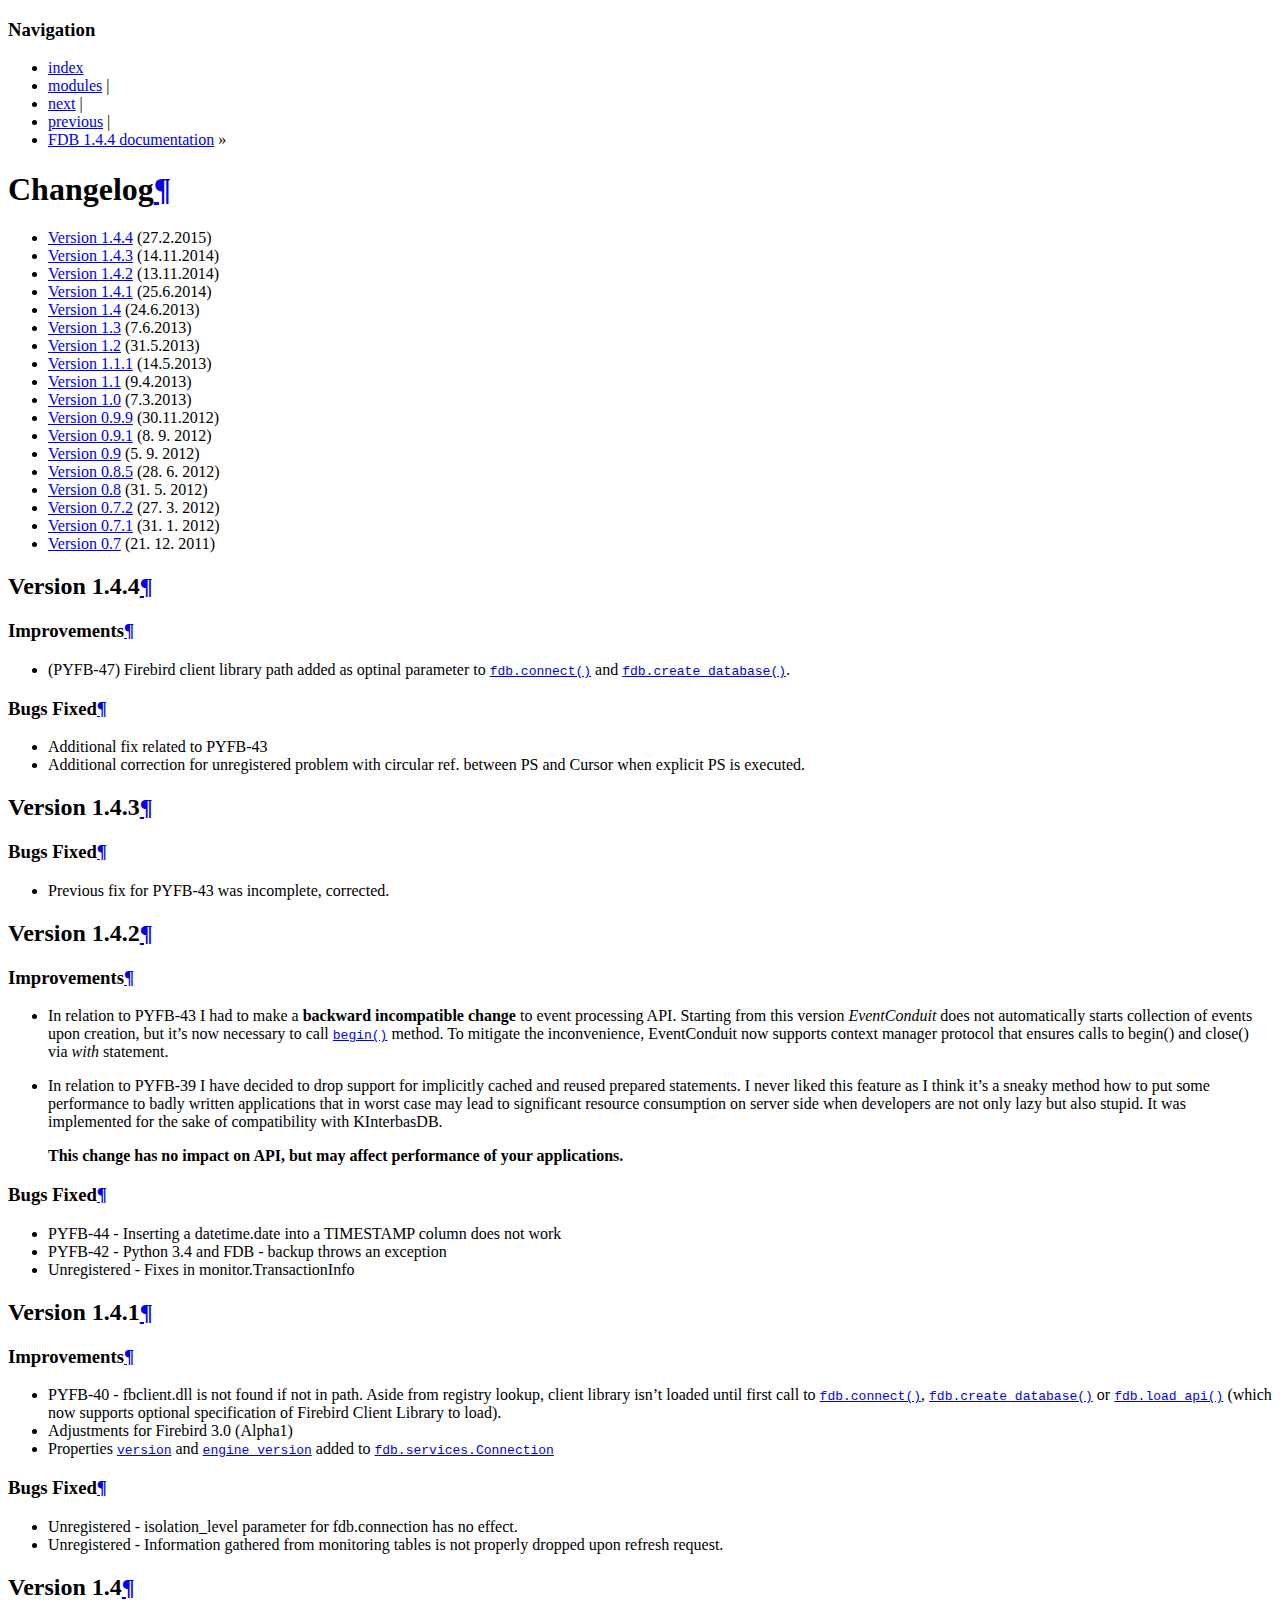
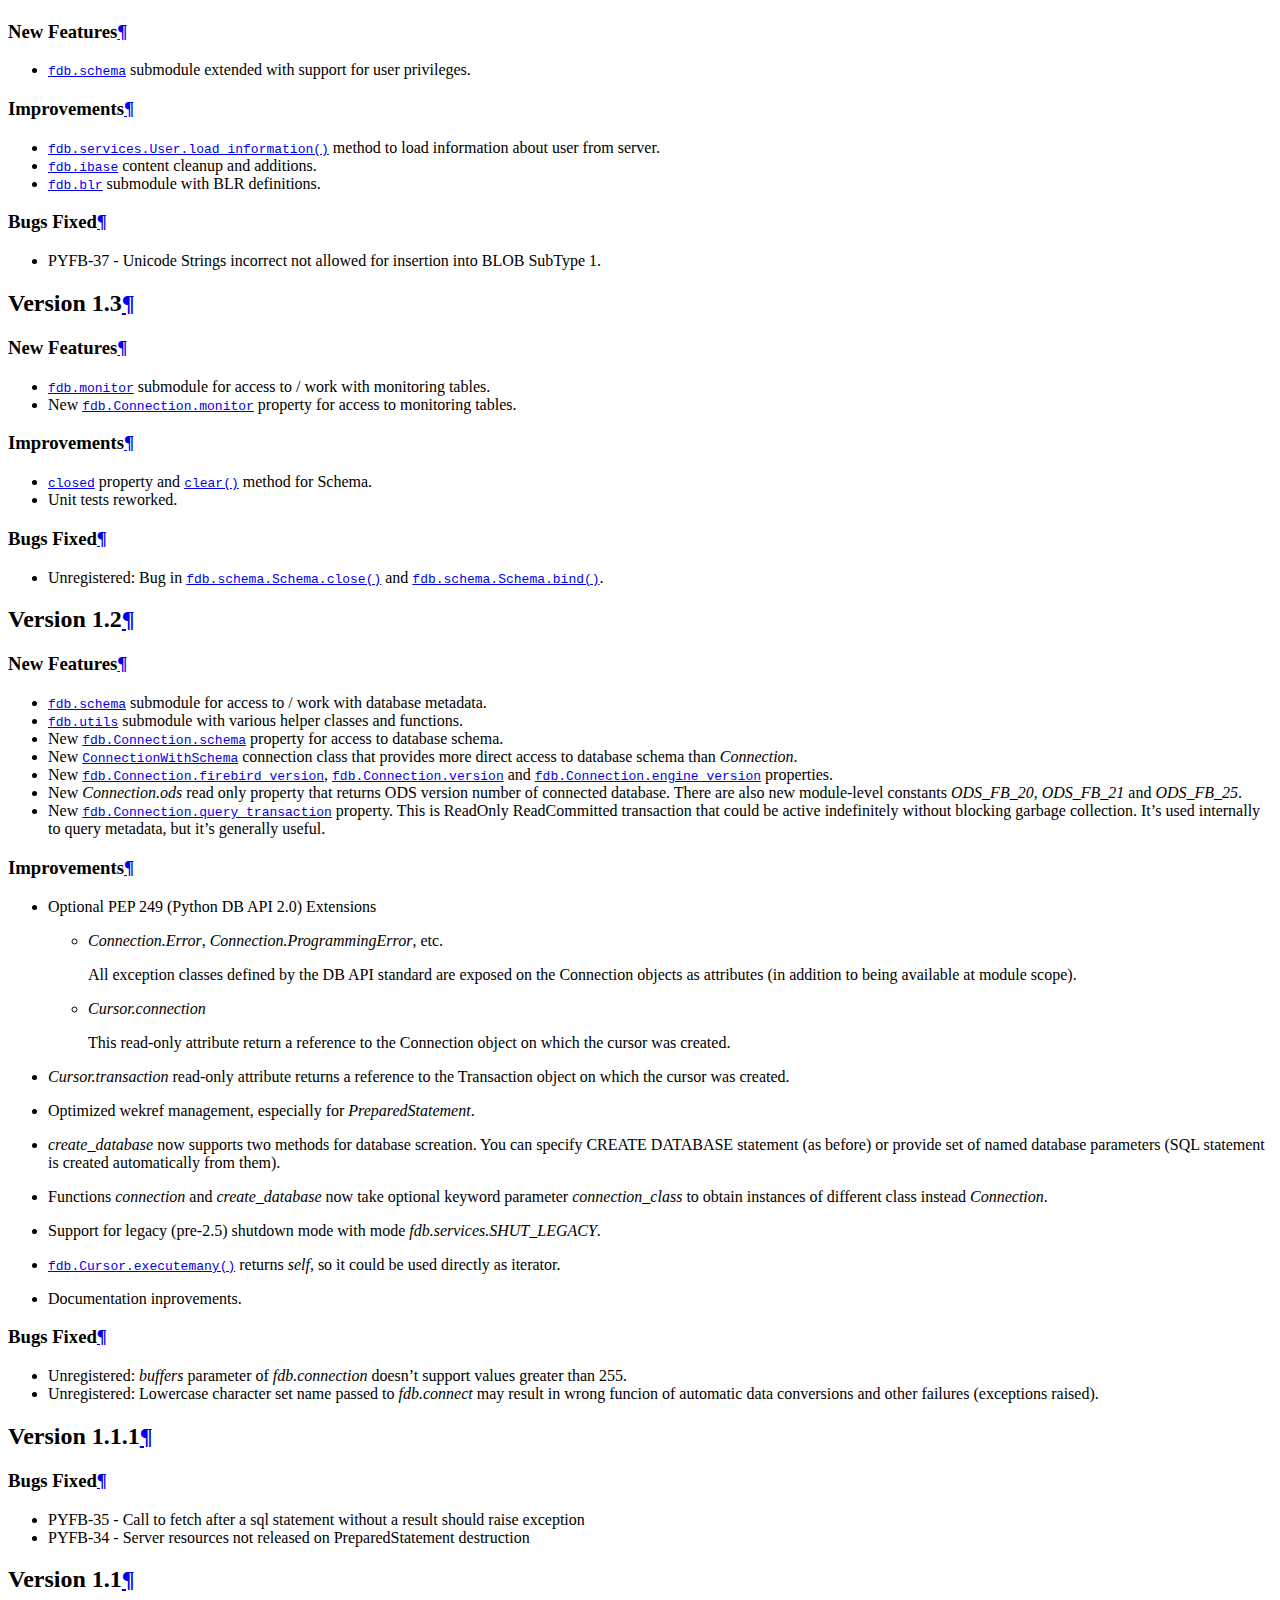
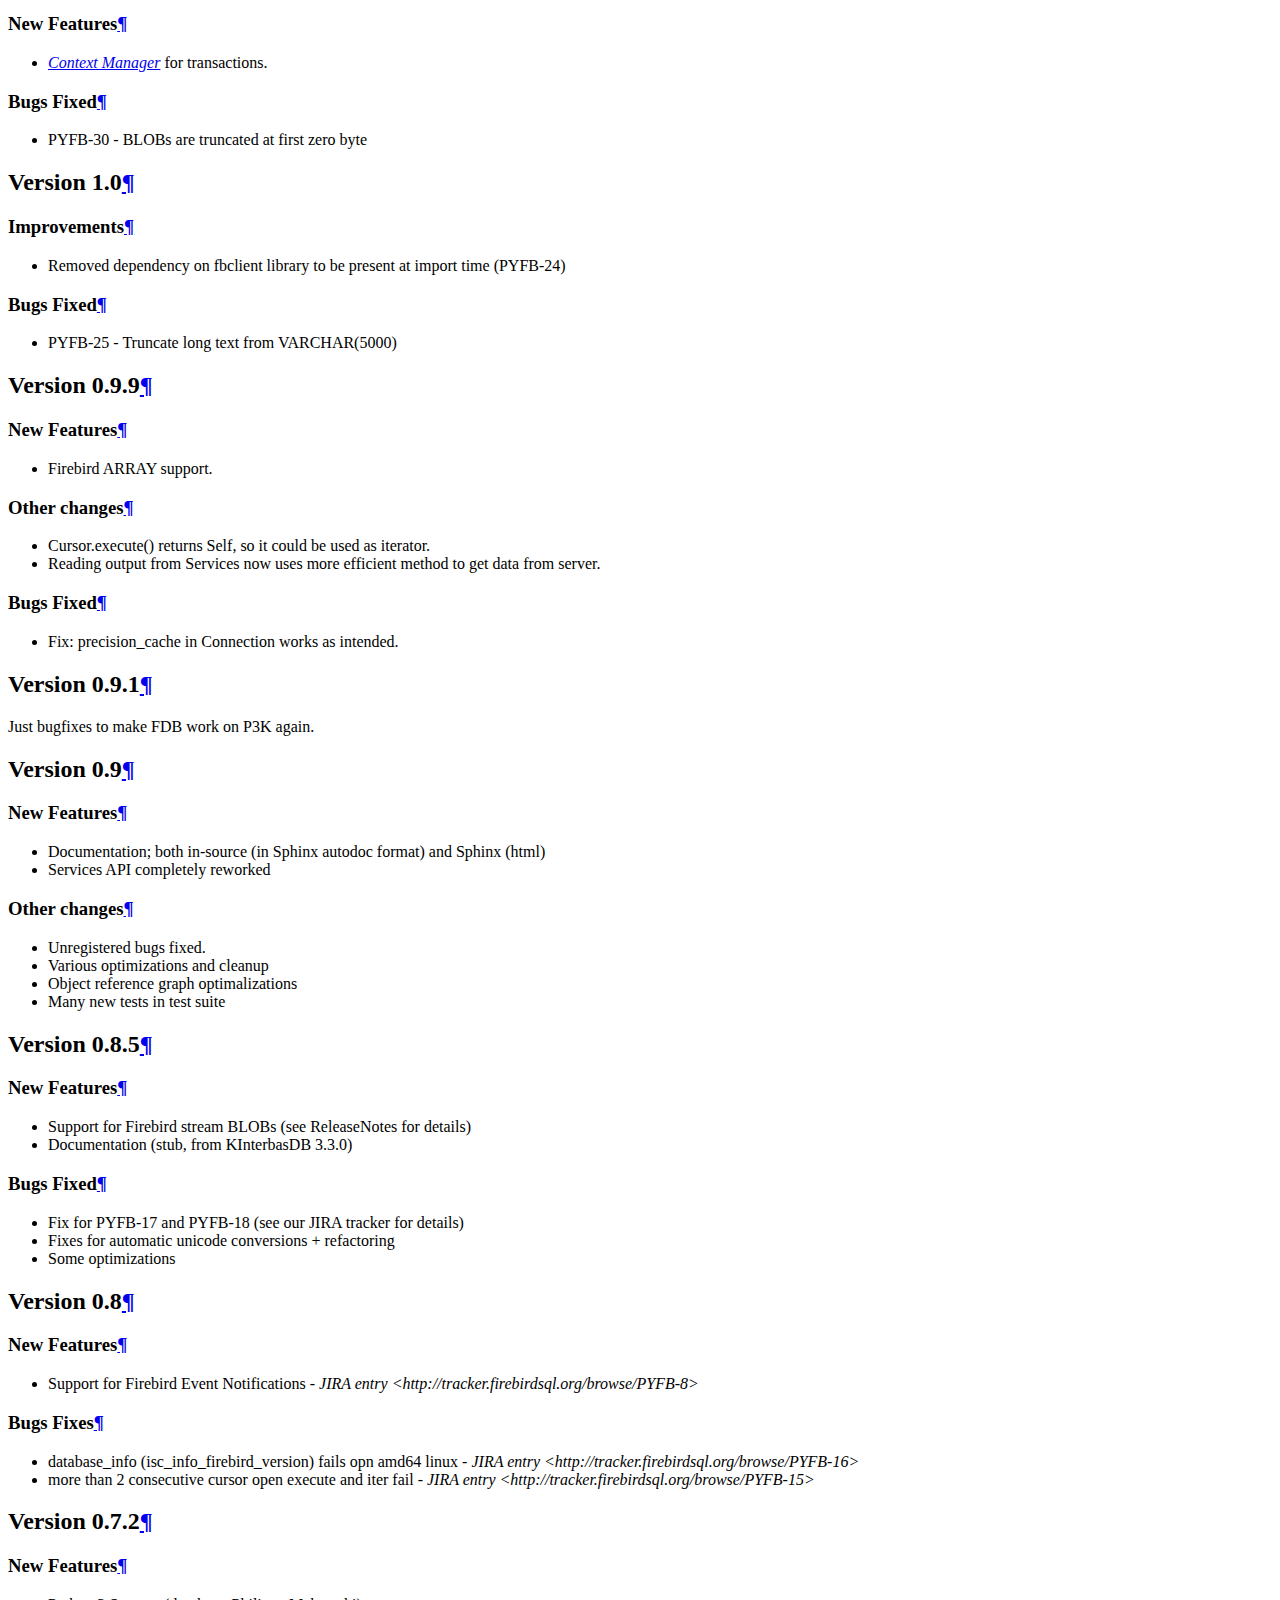
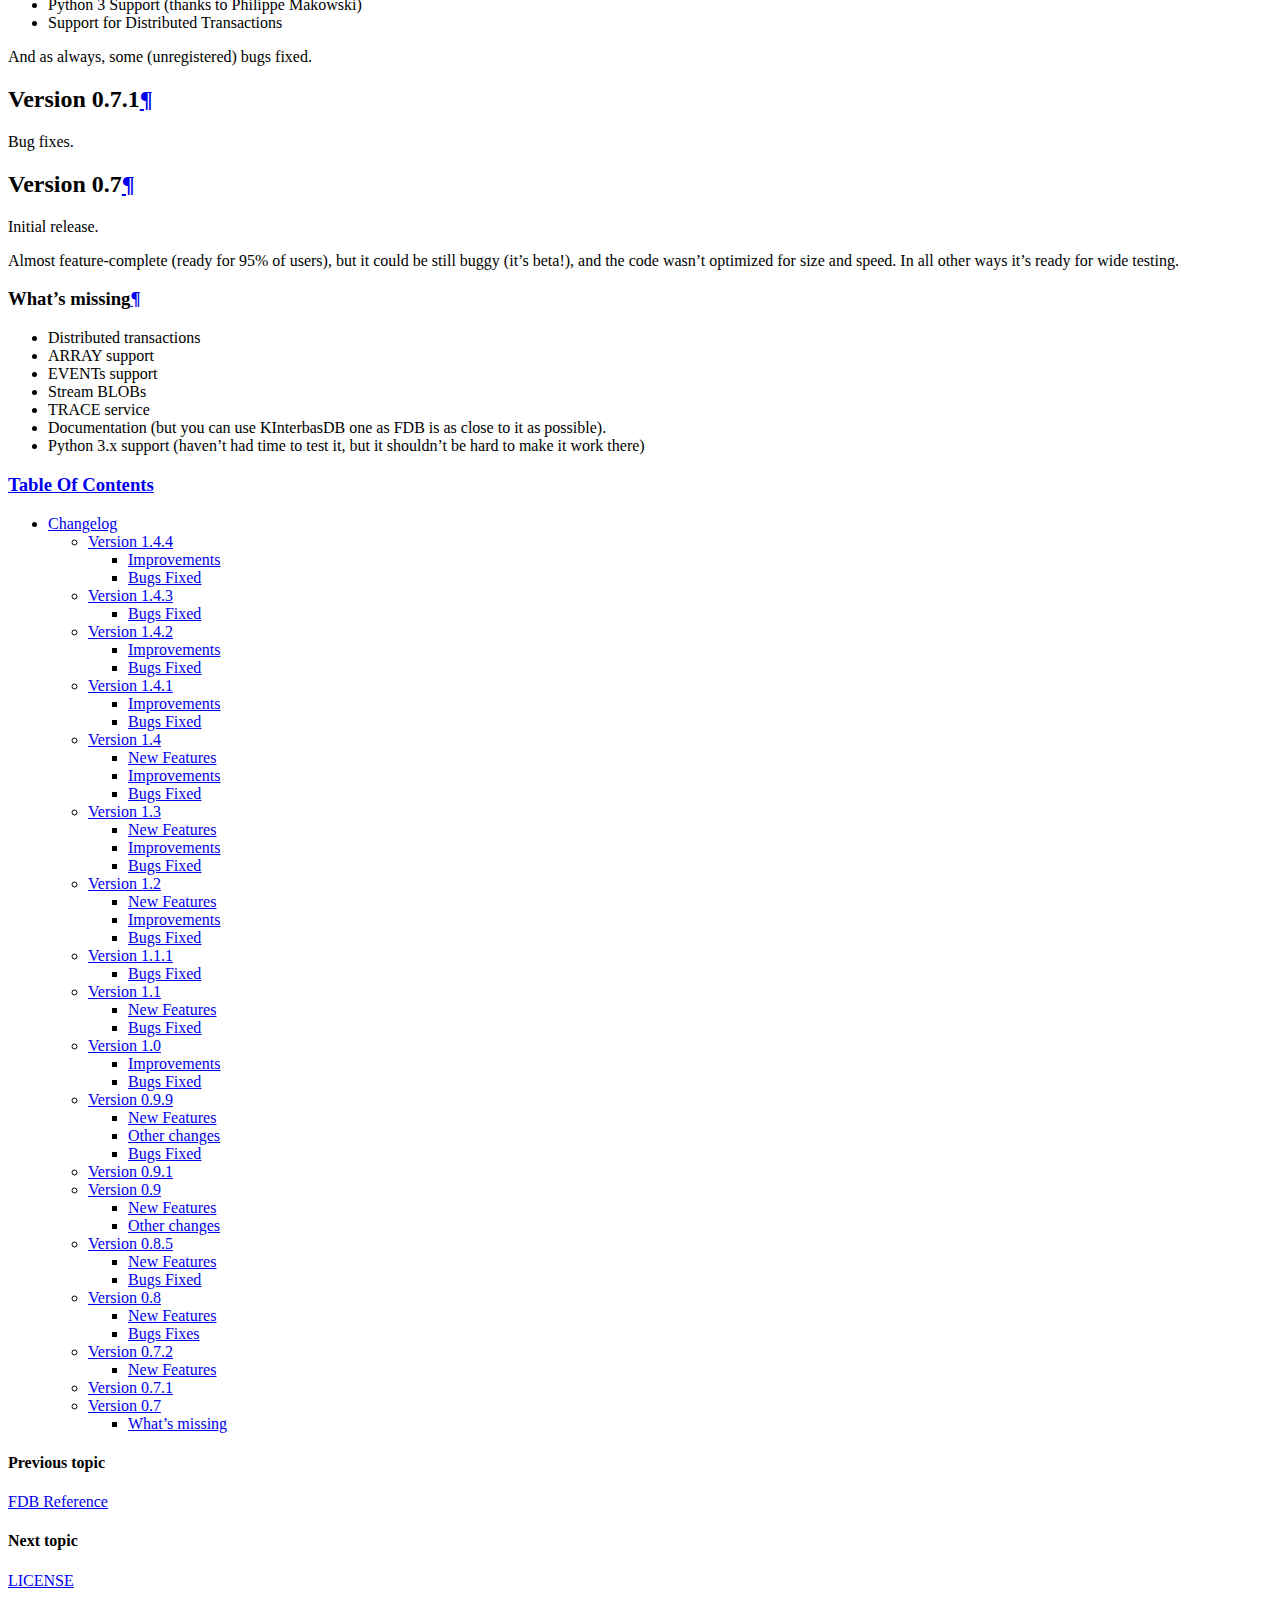
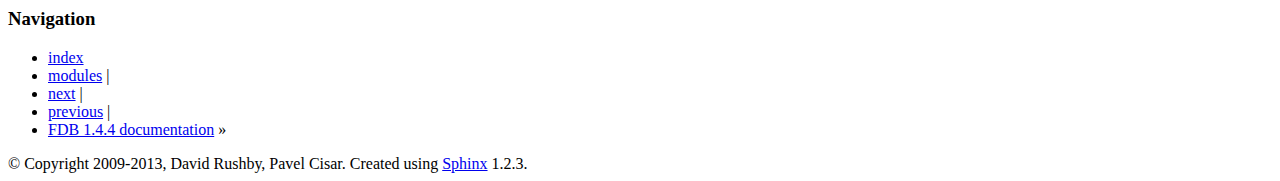
==== docs/changelog.html @ afbbe121 "- Documentation for 1.4.4" ====
<!DOCTYPE html PUBLIC "-//W3C//DTD XHTML 1.0 Transitional//EN"
  "http://www.w3.org/TR/xhtml1/DTD/xhtml1-transitional.dtd">


<html xmlns="http://www.w3.org/1999/xhtml">
  <head>
    <meta http-equiv="Content-Type" content="text/html; charset=utf-8" />
    
    <title>Changelog &mdash; FDB 1.4.4 documentation</title>
    
    <link rel="stylesheet" href="_static/fdbtheme.css" type="text/css" />
    <link rel="stylesheet" href="_static/pygments.css" type="text/css" />
    
    <script type="text/javascript">
      var DOCUMENTATION_OPTIONS = {
        URL_ROOT:    './',
        VERSION:     '1.4.4',
        COLLAPSE_INDEX: false,
        FILE_SUFFIX: '.html',
        HAS_SOURCE:  true
      };
    </script>
    <script type="text/javascript" src="_static/jquery.js"></script>
    <script type="text/javascript" src="_static/underscore.js"></script>
    <script type="text/javascript" src="_static/doctools.js"></script>
    <link rel="top" title="FDB 1.4.4 documentation" href="index.html" />
    <link rel="next" title="LICENSE" href="license.html" />
    <link rel="prev" title="FDB Reference" href="reference.html" />
<link rel="stylesheet" href="http://fonts.googleapis.com/css?family=Neuton&amp;subset=latin" type="text/css" media="screen" charset="utf-8" />
<link rel="stylesheet" href="http://fonts.googleapis.com/css?family=Nobile:regular,italic,bold,bolditalic&amp;subset=latin" type="text/css" media="screen" charset="utf-8" />
<!--[if lte IE 6]>
<link rel="stylesheet" href="_static/ie6.css" type="text/css" media="screen" charset="utf-8" />
<![endif]-->

  </head>
  <body>

    <div class="related">
      <h3>Navigation</h3>
      <ul>
        <li class="right" style="margin-right: 10px">
          <a href="genindex.html" title="General Index"
             accesskey="I">index</a></li>
        <li class="right" >
          <a href="py-modindex.html" title="Python Module Index"
             >modules</a> |</li>
        <li class="right" >
          <a href="license.html" title="LICENSE"
             accesskey="N">next</a> |</li>
        <li class="right" >
          <a href="reference.html" title="FDB Reference"
             accesskey="P">previous</a> |</li>
        <li><a href="index.html">FDB 1.4.4 documentation</a> &raquo;</li> 
      </ul>
    </div>  

    <div class="document">
      <div class="documentwrapper">
        <div class="bodywrapper">
          <div class="body">
            
  <div class="section" id="changelog">
<h1>Changelog<a class="headerlink" href="#changelog" title="Permalink to this headline">¶</a></h1>
<ul class="simple">
<li><a class="reference internal" href="#version-1-4-4">Version 1.4.4</a> (27.2.2015)</li>
<li><a class="reference internal" href="#version-1-4-3">Version 1.4.3</a> (14.11.2014)</li>
<li><a class="reference internal" href="#version-1-4-2">Version 1.4.2</a> (13.11.2014)</li>
<li><a class="reference internal" href="#version-1-4-1">Version 1.4.1</a> (25.6.2014)</li>
<li><a class="reference internal" href="#version-1-4">Version 1.4</a> (24.6.2013)</li>
<li><a class="reference internal" href="#version-1-3">Version 1.3</a> (7.6.2013)</li>
<li><a class="reference internal" href="#version-1-2">Version 1.2</a> (31.5.2013)</li>
<li><a class="reference internal" href="#version-1-1-1">Version 1.1.1</a> (14.5.2013)</li>
<li><a class="reference internal" href="#version-1-1">Version 1.1</a> (9.4.2013)</li>
<li><a class="reference internal" href="#version-1-0">Version 1.0</a> (7.3.2013)</li>
<li><a class="reference internal" href="#version-0-9-9">Version 0.9.9</a> (30.11.2012)</li>
<li><a class="reference internal" href="#version-0-9-1">Version 0.9.1</a> (8. 9. 2012)</li>
<li><a class="reference internal" href="#version-0-9">Version 0.9</a> (5. 9. 2012)</li>
<li><a class="reference internal" href="#version-0-8-5">Version 0.8.5</a> (28. 6. 2012)</li>
<li><a class="reference internal" href="#version-0-8">Version 0.8</a> (31. 5. 2012)</li>
<li><a class="reference internal" href="#version-0-7-2">Version 0.7.2</a> (27. 3. 2012)</li>
<li><a class="reference internal" href="#version-0-7-1">Version 0.7.1</a> (31. 1. 2012)</li>
<li><a class="reference internal" href="#version-0-7">Version 0.7</a> (21. 12. 2011)</li>
</ul>
<div class="section" id="version-1-4-4">
<h2>Version 1.4.4<a class="headerlink" href="#version-1-4-4" title="Permalink to this headline">¶</a></h2>
<div class="section" id="improvements">
<h3>Improvements<a class="headerlink" href="#improvements" title="Permalink to this headline">¶</a></h3>
<ul class="simple">
<li>(PYFB-47) Firebird client library path added as optinal parameter to <a class="reference internal" href="reference.html#fdb.connect" title="fdb.connect"><tt class="xref py py-func docutils literal"><span class="pre">fdb.connect()</span></tt></a> and <a class="reference internal" href="reference.html#fdb.create_database" title="fdb.create_database"><tt class="xref py py-func docutils literal"><span class="pre">fdb.create_database()</span></tt></a>.</li>
</ul>
</div>
<div class="section" id="bugs-fixed">
<h3>Bugs Fixed<a class="headerlink" href="#bugs-fixed" title="Permalink to this headline">¶</a></h3>
<ul class="simple">
<li>Additional fix related to PYFB-43</li>
<li>Additional correction for unregistered problem with circular ref. between PS and Cursor when explicit PS is executed.</li>
</ul>
</div>
</div>
<div class="section" id="version-1-4-3">
<h2>Version 1.4.3<a class="headerlink" href="#version-1-4-3" title="Permalink to this headline">¶</a></h2>
<div class="section" id="id1">
<h3>Bugs Fixed<a class="headerlink" href="#id1" title="Permalink to this headline">¶</a></h3>
<ul class="simple">
<li>Previous fix for PYFB-43 was incomplete, corrected.</li>
</ul>
</div>
</div>
<div class="section" id="version-1-4-2">
<h2>Version 1.4.2<a class="headerlink" href="#version-1-4-2" title="Permalink to this headline">¶</a></h2>
<div class="section" id="id2">
<h3>Improvements<a class="headerlink" href="#id2" title="Permalink to this headline">¶</a></h3>
<ul>
<li><p class="first">In relation to PYFB-43 I had to make a <strong>backward incompatible change</strong> to event processing API. Starting from this version
<cite>EventConduit</cite> does not automatically starts collection of events upon creation, but it&#8217;s now necessary to call
<a class="reference internal" href="reference.html#fdb.EventConduit.begin" title="fdb.EventConduit.begin"><tt class="xref py py-meth docutils literal"><span class="pre">begin()</span></tt></a> method. To mitigate the inconvenience, EventConduit now supports context manager
protocol that ensures calls to begin() and close() via <cite>with</cite> statement.</p>
</li>
<li><p class="first">In relation to PYFB-39 I have decided to drop support for implicitly cached and reused prepared statements. I never
liked this feature as I think it&#8217;s a sneaky method how to put some performance to badly written applications that
in worst case may lead to significant resource consumption on server side when developers are not only lazy but also stupid.
It was implemented for the sake of compatibility with KInterbasDB.</p>
<p><strong>This change has no impact on API, but may affect performance of your applications.</strong></p>
</li>
</ul>
</div>
<div class="section" id="id3">
<h3>Bugs Fixed<a class="headerlink" href="#id3" title="Permalink to this headline">¶</a></h3>
<ul class="simple">
<li>PYFB-44 - Inserting a datetime.date into a TIMESTAMP column does not work</li>
<li>PYFB-42 - Python 3.4 and FDB - backup throws an exception</li>
<li>Unregistered - Fixes in monitor.TransactionInfo</li>
</ul>
</div>
</div>
<div class="section" id="version-1-4-1">
<h2>Version 1.4.1<a class="headerlink" href="#version-1-4-1" title="Permalink to this headline">¶</a></h2>
<div class="section" id="id4">
<h3>Improvements<a class="headerlink" href="#id4" title="Permalink to this headline">¶</a></h3>
<ul class="simple">
<li>PYFB-40 - fbclient.dll is not found if not in path.
Aside from registry lookup, client library isn&#8217;t loaded until first call to <a class="reference internal" href="reference.html#fdb.connect" title="fdb.connect"><tt class="xref py py-func docutils literal"><span class="pre">fdb.connect()</span></tt></a>, <a class="reference internal" href="reference.html#fdb.create_database" title="fdb.create_database"><tt class="xref py py-func docutils literal"><span class="pre">fdb.create_database()</span></tt></a>
or <a class="reference internal" href="reference.html#fdb.load_api" title="fdb.load_api"><tt class="xref py py-func docutils literal"><span class="pre">fdb.load_api()</span></tt></a> (which now supports optional specification of Firebird Client Library to load).</li>
<li>Adjustments for Firebird 3.0 (Alpha1)</li>
<li>Properties <a class="reference internal" href="reference.html#fdb.services.Connection.version" title="fdb.services.Connection.version"><tt class="xref py py-attr docutils literal"><span class="pre">version</span></tt></a> and <a class="reference internal" href="reference.html#fdb.services.Connection.engine_version" title="fdb.services.Connection.engine_version"><tt class="xref py py-attr docutils literal"><span class="pre">engine_version</span></tt></a> added to <a class="reference internal" href="reference.html#fdb.services.Connection" title="fdb.services.Connection"><tt class="xref py py-class docutils literal"><span class="pre">fdb.services.Connection</span></tt></a></li>
</ul>
</div>
<div class="section" id="id5">
<h3>Bugs Fixed<a class="headerlink" href="#id5" title="Permalink to this headline">¶</a></h3>
<ul class="simple">
<li>Unregistered - isolation_level parameter for fdb.connection has no effect.</li>
<li>Unregistered - Information gathered from monitoring tables is not properly dropped upon refresh request.</li>
</ul>
</div>
</div>
<div class="section" id="version-1-4">
<h2>Version 1.4<a class="headerlink" href="#version-1-4" title="Permalink to this headline">¶</a></h2>
<div class="section" id="new-features">
<h3>New Features<a class="headerlink" href="#new-features" title="Permalink to this headline">¶</a></h3>
<ul class="simple">
<li><a class="reference internal" href="reference.html#module-fdb.schema" title="fdb.schema: Submodule for work with database metadata (schema)"><tt class="xref py py-mod docutils literal"><span class="pre">fdb.schema</span></tt></a> submodule extended with support for user privileges.</li>
</ul>
</div>
<div class="section" id="id6">
<h3>Improvements<a class="headerlink" href="#id6" title="Permalink to this headline">¶</a></h3>
<ul class="simple">
<li><a class="reference internal" href="reference.html#fdb.services.User.load_information" title="fdb.services.User.load_information"><tt class="xref py py-meth docutils literal"><span class="pre">fdb.services.User.load_information()</span></tt></a> method to load information about user from server.</li>
<li><a class="reference internal" href="reference.html#module-fdb.ibase" title="fdb.ibase: Python ctypes interface to Firebird client library"><tt class="xref py py-mod docutils literal"><span class="pre">fdb.ibase</span></tt></a> content cleanup and additions.</li>
<li><a class="reference internal" href="reference.html#module-fdb.blr" title="fdb.blr: Python ctypes interface to Firebird client library (BLR)"><tt class="xref py py-mod docutils literal"><span class="pre">fdb.blr</span></tt></a> submodule with BLR definitions.</li>
</ul>
</div>
<div class="section" id="id7">
<h3>Bugs Fixed<a class="headerlink" href="#id7" title="Permalink to this headline">¶</a></h3>
<ul class="simple">
<li>PYFB-37 - Unicode Strings incorrect not allowed for insertion into BLOB SubType 1.</li>
</ul>
</div>
</div>
<div class="section" id="version-1-3">
<h2>Version 1.3<a class="headerlink" href="#version-1-3" title="Permalink to this headline">¶</a></h2>
<div class="section" id="id8">
<h3>New Features<a class="headerlink" href="#id8" title="Permalink to this headline">¶</a></h3>
<ul class="simple">
<li><a class="reference internal" href="reference.html#module-fdb.monitor" title="fdb.monitor: Submodule for work with database monitoring tables"><tt class="xref py py-mod docutils literal"><span class="pre">fdb.monitor</span></tt></a> submodule for access to / work with monitoring tables.</li>
<li>New <a class="reference internal" href="reference.html#fdb.Connection.monitor" title="fdb.Connection.monitor"><tt class="xref py py-attr docutils literal"><span class="pre">fdb.Connection.monitor</span></tt></a> property for access to monitoring tables.</li>
</ul>
</div>
<div class="section" id="id9">
<h3>Improvements<a class="headerlink" href="#id9" title="Permalink to this headline">¶</a></h3>
<ul class="simple">
<li><a class="reference internal" href="reference.html#fdb.schema.Schema.closed" title="fdb.schema.Schema.closed"><tt class="xref py py-attr docutils literal"><span class="pre">closed</span></tt></a> property and <a class="reference internal" href="reference.html#fdb.schema.Schema.clear" title="fdb.schema.Schema.clear"><tt class="xref py py-meth docutils literal"><span class="pre">clear()</span></tt></a> method for Schema.</li>
<li>Unit tests reworked.</li>
</ul>
</div>
<div class="section" id="id10">
<h3>Bugs Fixed<a class="headerlink" href="#id10" title="Permalink to this headline">¶</a></h3>
<ul class="simple">
<li>Unregistered: Bug in <a class="reference internal" href="reference.html#fdb.schema.Schema.close" title="fdb.schema.Schema.close"><tt class="xref py py-meth docutils literal"><span class="pre">fdb.schema.Schema.close()</span></tt></a> and <a class="reference internal" href="reference.html#fdb.schema.Schema.bind" title="fdb.schema.Schema.bind"><tt class="xref py py-meth docutils literal"><span class="pre">fdb.schema.Schema.bind()</span></tt></a>.</li>
</ul>
</div>
</div>
<div class="section" id="version-1-2">
<h2>Version 1.2<a class="headerlink" href="#version-1-2" title="Permalink to this headline">¶</a></h2>
<div class="section" id="id11">
<h3>New Features<a class="headerlink" href="#id11" title="Permalink to this headline">¶</a></h3>
<ul class="simple">
<li><a class="reference internal" href="reference.html#module-fdb.schema" title="fdb.schema: Submodule for work with database metadata (schema)"><tt class="xref py py-mod docutils literal"><span class="pre">fdb.schema</span></tt></a> submodule for access to / work with database metadata.</li>
<li><a class="reference internal" href="reference.html#module-fdb.utils" title="fdb.utils: Submodule with various classes and functions"><tt class="xref py py-mod docutils literal"><span class="pre">fdb.utils</span></tt></a> submodule with various helper classes and functions.</li>
<li>New <a class="reference internal" href="reference.html#fdb.Connection.schema" title="fdb.Connection.schema"><tt class="xref py py-attr docutils literal"><span class="pre">fdb.Connection.schema</span></tt></a> property for access to database schema.</li>
<li>New <a class="reference internal" href="reference.html#fdb.ConnectionWithSchema" title="fdb.ConnectionWithSchema"><tt class="xref py py-class docutils literal"><span class="pre">ConnectionWithSchema</span></tt></a> connection class that provides more direct access
to database schema than <cite>Connection</cite>.</li>
<li>New <a class="reference internal" href="reference.html#fdb.Connection.firebird_version" title="fdb.Connection.firebird_version"><tt class="xref py py-attr docutils literal"><span class="pre">fdb.Connection.firebird_version</span></tt></a>, <a class="reference internal" href="reference.html#fdb.Connection.version" title="fdb.Connection.version"><tt class="xref py py-attr docutils literal"><span class="pre">fdb.Connection.version</span></tt></a> and
<a class="reference internal" href="reference.html#fdb.Connection.engine_version" title="fdb.Connection.engine_version"><tt class="xref py py-attr docutils literal"><span class="pre">fdb.Connection.engine_version</span></tt></a> properties.</li>
<li>New <cite>Connection.ods</cite> read only property that returns ODS version number of connected database.
There are also new module-level constants <cite>ODS_FB_20</cite>, <cite>ODS_FB_21</cite> and <cite>ODS_FB_25</cite>.</li>
<li>New <a class="reference internal" href="reference.html#fdb.Connection.query_transaction" title="fdb.Connection.query_transaction"><tt class="xref py py-attr docutils literal"><span class="pre">fdb.Connection.query_transaction</span></tt></a> property. This is ReadOnly ReadCommitted transaction
that could be active indefinitely without blocking garbage collection. It’s used internally to query
metadata, but it’s generally useful.</li>
</ul>
</div>
<div class="section" id="id12">
<h3>Improvements<a class="headerlink" href="#id12" title="Permalink to this headline">¶</a></h3>
<ul>
<li><p class="first">Optional PEP 249 (Python DB API 2.0) Extensions</p>
<ul>
<li><p class="first"><cite>Connection.Error</cite>, <cite>Connection.ProgrammingError</cite>, etc.</p>
<p>All exception classes defined by the DB API standard are exposed on the Connection objects
as attributes (in addition to being available at module scope).</p>
</li>
<li><p class="first"><cite>Cursor.connection</cite></p>
<p>This read-only attribute return a reference to the Connection object on which the cursor was created.</p>
</li>
</ul>
</li>
<li><p class="first"><cite>Cursor.transaction</cite> read-only attribute returns a reference to the Transaction object on which the cursor
was created.</p>
</li>
<li><p class="first">Optimized wekref management, especially for <cite>PreparedStatement</cite>.</p>
</li>
<li><p class="first"><cite>create_database</cite> now supports two methods for database screation. You can specify CREATE DATABASE statement
(as before) or provide set of named database parameters (SQL statement is created automatically from them).</p>
</li>
<li><p class="first">Functions <cite>connection</cite> and <cite>create_database</cite> now take optional keyword parameter <cite>connection_class</cite> to
obtain instances of different class instead <cite>Connection</cite>.</p>
</li>
<li><p class="first">Support for legacy (pre-2.5) shutdown mode with mode <cite>fdb.services.SHUT_LEGACY</cite>.</p>
</li>
<li><p class="first"><a class="reference internal" href="reference.html#fdb.Cursor.executemany" title="fdb.Cursor.executemany"><tt class="xref py py-meth docutils literal"><span class="pre">fdb.Cursor.executemany()</span></tt></a> returns <cite>self</cite>, so it could be used directly as iterator.</p>
</li>
<li><p class="first">Documentation inprovements.</p>
</li>
</ul>
</div>
<div class="section" id="id13">
<h3>Bugs Fixed<a class="headerlink" href="#id13" title="Permalink to this headline">¶</a></h3>
<ul class="simple">
<li>Unregistered: <cite>buffers</cite> parameter of <cite>fdb.connection</cite> doesn&#8217;t support values greater than 255.</li>
<li>Unregistered: Lowercase character set name passed to <cite>fdb.connect</cite> may result in wrong funcion of automatic
data conversions and other failures (exceptions raised).</li>
</ul>
</div>
</div>
<div class="section" id="version-1-1-1">
<h2>Version 1.1.1<a class="headerlink" href="#version-1-1-1" title="Permalink to this headline">¶</a></h2>
<div class="section" id="id14">
<h3>Bugs Fixed<a class="headerlink" href="#id14" title="Permalink to this headline">¶</a></h3>
<ul class="simple">
<li>PYFB-35 - Call to fetch after a sql statement without a result should raise exception</li>
<li>PYFB-34 - Server resources not released on PreparedStatement destruction</li>
</ul>
</div>
</div>
<div class="section" id="version-1-1">
<h2>Version 1.1<a class="headerlink" href="#version-1-1" title="Permalink to this headline">¶</a></h2>
<div class="section" id="id15">
<h3>New Features<a class="headerlink" href="#id15" title="Permalink to this headline">¶</a></h3>
<ul class="simple">
<li><a class="reference internal" href="usage-guide.html#transaction-context-manager"><em>Context Manager</em></a> for transactions.</li>
</ul>
</div>
<div class="section" id="id16">
<h3>Bugs Fixed<a class="headerlink" href="#id16" title="Permalink to this headline">¶</a></h3>
<ul class="simple">
<li>PYFB-30 - BLOBs are truncated at first zero byte</li>
</ul>
</div>
</div>
<div class="section" id="version-1-0">
<h2>Version 1.0<a class="headerlink" href="#version-1-0" title="Permalink to this headline">¶</a></h2>
<div class="section" id="id17">
<h3>Improvements<a class="headerlink" href="#id17" title="Permalink to this headline">¶</a></h3>
<ul class="simple">
<li>Removed dependency on fbclient library to be present at import time (PYFB-24)</li>
</ul>
</div>
<div class="section" id="id18">
<h3>Bugs Fixed<a class="headerlink" href="#id18" title="Permalink to this headline">¶</a></h3>
<ul class="simple">
<li>PYFB-25 - Truncate long text from VARCHAR(5000)</li>
</ul>
</div>
</div>
<div class="section" id="version-0-9-9">
<h2>Version 0.9.9<a class="headerlink" href="#version-0-9-9" title="Permalink to this headline">¶</a></h2>
<div class="section" id="id19">
<h3>New Features<a class="headerlink" href="#id19" title="Permalink to this headline">¶</a></h3>
<ul class="simple">
<li>Firebird ARRAY support.</li>
</ul>
</div>
<div class="section" id="other-changes">
<h3>Other changes<a class="headerlink" href="#other-changes" title="Permalink to this headline">¶</a></h3>
<ul class="simple">
<li>Cursor.execute() returns Self, so it could be used as iterator.</li>
<li>Reading output from Services now uses more efficient method to get data
from server.</li>
</ul>
</div>
<div class="section" id="id20">
<h3>Bugs Fixed<a class="headerlink" href="#id20" title="Permalink to this headline">¶</a></h3>
<ul class="simple">
<li>Fix: precision_cache in Connection works as intended.</li>
</ul>
</div>
</div>
<div class="section" id="version-0-9-1">
<h2>Version 0.9.1<a class="headerlink" href="#version-0-9-1" title="Permalink to this headline">¶</a></h2>
<p>Just bugfixes to make FDB work on P3K again.</p>
</div>
<div class="section" id="version-0-9">
<h2>Version 0.9<a class="headerlink" href="#version-0-9" title="Permalink to this headline">¶</a></h2>
<div class="section" id="id21">
<h3>New Features<a class="headerlink" href="#id21" title="Permalink to this headline">¶</a></h3>
<ul class="simple">
<li>Documentation; both in-source (in Sphinx autodoc format) and Sphinx (html)</li>
<li>Services API completely reworked</li>
</ul>
</div>
<div class="section" id="id22">
<h3>Other changes<a class="headerlink" href="#id22" title="Permalink to this headline">¶</a></h3>
<ul class="simple">
<li>Unregistered bugs fixed.</li>
<li>Various optimizations and cleanup</li>
<li>Object reference graph optimalizations</li>
<li>Many new tests in test suite</li>
</ul>
</div>
</div>
<div class="section" id="version-0-8-5">
<h2>Version 0.8.5<a class="headerlink" href="#version-0-8-5" title="Permalink to this headline">¶</a></h2>
<div class="section" id="id23">
<h3>New Features<a class="headerlink" href="#id23" title="Permalink to this headline">¶</a></h3>
<ul class="simple">
<li>Support for Firebird stream BLOBs (see ReleaseNotes for details)</li>
<li>Documentation (stub, from KInterbasDB 3.3.0)</li>
</ul>
</div>
<div class="section" id="id24">
<h3>Bugs Fixed<a class="headerlink" href="#id24" title="Permalink to this headline">¶</a></h3>
<ul class="simple">
<li>Fix for PYFB-17 and PYFB-18 (see our JIRA tracker for details)</li>
<li>Fixes for automatic unicode conversions + refactoring</li>
<li>Some optimizations</li>
</ul>
</div>
</div>
<div class="section" id="version-0-8">
<h2>Version 0.8<a class="headerlink" href="#version-0-8" title="Permalink to this headline">¶</a></h2>
<div class="section" id="id25">
<h3>New Features<a class="headerlink" href="#id25" title="Permalink to this headline">¶</a></h3>
<ul class="simple">
<li>Support for Firebird Event Notifications - <cite>JIRA entry &lt;http://tracker.firebirdsql.org/browse/PYFB-8&gt;</cite></li>
</ul>
</div>
<div class="section" id="bugs-fixes">
<h3>Bugs Fixes<a class="headerlink" href="#bugs-fixes" title="Permalink to this headline">¶</a></h3>
<ul class="simple">
<li>database_info (isc_info_firebird_version) fails opn amd64 linux - <cite>JIRA entry &lt;http://tracker.firebirdsql.org/browse/PYFB-16&gt;</cite></li>
<li>more than 2 consecutive cursor open execute and iter fail - <cite>JIRA entry &lt;http://tracker.firebirdsql.org/browse/PYFB-15&gt;</cite></li>
</ul>
</div>
</div>
<div class="section" id="version-0-7-2">
<h2>Version 0.7.2<a class="headerlink" href="#version-0-7-2" title="Permalink to this headline">¶</a></h2>
<div class="section" id="id26">
<h3>New Features<a class="headerlink" href="#id26" title="Permalink to this headline">¶</a></h3>
<ul class="simple">
<li>Python 3 Support (thanks to Philippe Makowski)</li>
<li>Support for Distributed Transactions</li>
</ul>
<p>And as always, some (unregistered) bugs fixed.</p>
</div>
</div>
<div class="section" id="version-0-7-1">
<h2>Version 0.7.1<a class="headerlink" href="#version-0-7-1" title="Permalink to this headline">¶</a></h2>
<p>Bug fixes.</p>
</div>
<div class="section" id="version-0-7">
<h2>Version 0.7<a class="headerlink" href="#version-0-7" title="Permalink to this headline">¶</a></h2>
<p>Initial release.</p>
<p>Almost feature-complete (ready for 95% of users), but it could be still buggy (it’s beta!), and the
code wasn’t optimized for size and speed. In all other ways it’s ready for wide testing.</p>
<div class="section" id="whats-missing">
<h3>What’s missing<a class="headerlink" href="#whats-missing" title="Permalink to this headline">¶</a></h3>
<ul class="simple">
<li>Distributed transactions</li>
<li>ARRAY support</li>
<li>EVENTs support</li>
<li>Stream BLOBs</li>
<li>TRACE service</li>
<li>Documentation (but you can use KInterbasDB one as FDB is as close to it as possible).</li>
<li>Python 3.x support (haven’t had time to test it, but it shouldn’t be hard to make it work there)</li>
</ul>
</div>
</div>
</div>


          </div>
        </div>
      </div>
      <div class="sphinxsidebar">
        <div class="sphinxsidebarwrapper">
  <h3><a href="index.html">Table Of Contents</a></h3>
  <ul>
<li><a class="reference internal" href="#">Changelog</a><ul>
<li><a class="reference internal" href="#version-1-4-4">Version 1.4.4</a><ul>
<li><a class="reference internal" href="#improvements">Improvements</a></li>
<li><a class="reference internal" href="#bugs-fixed">Bugs Fixed</a></li>
</ul>
</li>
<li><a class="reference internal" href="#version-1-4-3">Version 1.4.3</a><ul>
<li><a class="reference internal" href="#id1">Bugs Fixed</a></li>
</ul>
</li>
<li><a class="reference internal" href="#version-1-4-2">Version 1.4.2</a><ul>
<li><a class="reference internal" href="#id2">Improvements</a></li>
<li><a class="reference internal" href="#id3">Bugs Fixed</a></li>
</ul>
</li>
<li><a class="reference internal" href="#version-1-4-1">Version 1.4.1</a><ul>
<li><a class="reference internal" href="#id4">Improvements</a></li>
<li><a class="reference internal" href="#id5">Bugs Fixed</a></li>
</ul>
</li>
<li><a class="reference internal" href="#version-1-4">Version 1.4</a><ul>
<li><a class="reference internal" href="#new-features">New Features</a></li>
<li><a class="reference internal" href="#id6">Improvements</a></li>
<li><a class="reference internal" href="#id7">Bugs Fixed</a></li>
</ul>
</li>
<li><a class="reference internal" href="#version-1-3">Version 1.3</a><ul>
<li><a class="reference internal" href="#id8">New Features</a></li>
<li><a class="reference internal" href="#id9">Improvements</a></li>
<li><a class="reference internal" href="#id10">Bugs Fixed</a></li>
</ul>
</li>
<li><a class="reference internal" href="#version-1-2">Version 1.2</a><ul>
<li><a class="reference internal" href="#id11">New Features</a></li>
<li><a class="reference internal" href="#id12">Improvements</a></li>
<li><a class="reference internal" href="#id13">Bugs Fixed</a></li>
</ul>
</li>
<li><a class="reference internal" href="#version-1-1-1">Version 1.1.1</a><ul>
<li><a class="reference internal" href="#id14">Bugs Fixed</a></li>
</ul>
</li>
<li><a class="reference internal" href="#version-1-1">Version 1.1</a><ul>
<li><a class="reference internal" href="#id15">New Features</a></li>
<li><a class="reference internal" href="#id16">Bugs Fixed</a></li>
</ul>
</li>
<li><a class="reference internal" href="#version-1-0">Version 1.0</a><ul>
<li><a class="reference internal" href="#id17">Improvements</a></li>
<li><a class="reference internal" href="#id18">Bugs Fixed</a></li>
</ul>
</li>
<li><a class="reference internal" href="#version-0-9-9">Version 0.9.9</a><ul>
<li><a class="reference internal" href="#id19">New Features</a></li>
<li><a class="reference internal" href="#other-changes">Other changes</a></li>
<li><a class="reference internal" href="#id20">Bugs Fixed</a></li>
</ul>
</li>
<li><a class="reference internal" href="#version-0-9-1">Version 0.9.1</a></li>
<li><a class="reference internal" href="#version-0-9">Version 0.9</a><ul>
<li><a class="reference internal" href="#id21">New Features</a></li>
<li><a class="reference internal" href="#id22">Other changes</a></li>
</ul>
</li>
<li><a class="reference internal" href="#version-0-8-5">Version 0.8.5</a><ul>
<li><a class="reference internal" href="#id23">New Features</a></li>
<li><a class="reference internal" href="#id24">Bugs Fixed</a></li>
</ul>
</li>
<li><a class="reference internal" href="#version-0-8">Version 0.8</a><ul>
<li><a class="reference internal" href="#id25">New Features</a></li>
<li><a class="reference internal" href="#bugs-fixes">Bugs Fixes</a></li>
</ul>
</li>
<li><a class="reference internal" href="#version-0-7-2">Version 0.7.2</a><ul>
<li><a class="reference internal" href="#id26">New Features</a></li>
</ul>
</li>
<li><a class="reference internal" href="#version-0-7-1">Version 0.7.1</a></li>
<li><a class="reference internal" href="#version-0-7">Version 0.7</a><ul>
<li><a class="reference internal" href="#whats-missing">What’s missing</a></li>
</ul>
</li>
</ul>
</li>
</ul>

  <h4>Previous topic</h4>
  <p class="topless"><a href="reference.html"
                        title="previous chapter">FDB Reference</a></p>
  <h4>Next topic</h4>
  <p class="topless"><a href="license.html"
                        title="next chapter">LICENSE</a></p>
<div id="searchbox" style="display: none">
  <h3>Quick search</h3>
    <form class="search" action="search.html" method="get">
      <input type="text" name="q" />
      <input type="submit" value="Go" />
      <input type="hidden" name="check_keywords" value="yes" />
      <input type="hidden" name="area" value="default" />
    </form>
    <p class="searchtip" style="font-size: 90%">
    Enter search terms or a module, class or function name.
    </p>
</div>
<script type="text/javascript">$('#searchbox').show(0);</script>
        </div>
      </div>
      <div class="clearer"></div>
    </div>
    <div class="related">
      <h3>Navigation</h3>
      <ul>
        <li class="right" style="margin-right: 10px">
          <a href="genindex.html" title="General Index"
             >index</a></li>
        <li class="right" >
          <a href="py-modindex.html" title="Python Module Index"
             >modules</a> |</li>
        <li class="right" >
          <a href="license.html" title="LICENSE"
             >next</a> |</li>
        <li class="right" >
          <a href="reference.html" title="FDB Reference"
             >previous</a> |</li>
        <li><a href="index.html">FDB 1.4.4 documentation</a> &raquo;</li> 
      </ul>
    </div>
    <div class="footer">
        &copy; Copyright 2009-2013, David Rushby, Pavel Cisar.
      Created using <a href="http://sphinx-doc.org/">Sphinx</a> 1.2.3.
    </div>
  </body>
</html>
---- docs/_static/pygments.css ----
.highlight .hll { background-color: #ffffcc }
.highlight  { background: #eeffcc; }
.highlight .c { color: #408090; font-style: italic } /* Comment */
.highlight .err { border: 1px solid #FF0000 } /* Error */
.highlight .k { color: #007020; font-weight: bold } /* Keyword */
.highlight .o { color: #666666 } /* Operator */
.highlight .cm { color: #408090; font-style: italic } /* Comment.Multiline */
.highlight .cp { color: #007020 } /* Comment.Preproc */
.highlight .c1 { color: #408090; font-style: italic } /* Comment.Single */
.highlight .cs { color: #408090; background-color: #fff0f0 } /* Comment.Special */
.highlight .gd { color: #A00000 } /* Generic.Deleted */
.highlight .ge { font-style: italic } /* Generic.Emph */
.highlight .gr { color: #FF0000 } /* Generic.Error */
.highlight .gh { color: #000080; font-weight: bold } /* Generic.Heading */
.highlight .gi { color: #00A000 } /* Generic.Inserted */
.highlight .go { color: #333333 } /* Generic.Output */
.highlight .gp { color: #c65d09; font-weight: bold } /* Generic.Prompt */
.highlight .gs { font-weight: bold } /* Generic.Strong */
.highlight .gu { color: #800080; font-weight: bold } /* Generic.Subheading */
.highlight .gt { color: #0044DD } /* Generic.Traceback */
.highlight .kc { color: #007020; font-weight: bold } /* Keyword.Constant */
.highlight .kd { color: #007020; font-weight: bold } /* Keyword.Declaration */
.highlight .kn { color: #007020; font-weight: bold } /* Keyword.Namespace */
.highlight .kp { color: #007020 } /* Keyword.Pseudo */
.highlight .kr { color: #007020; font-weight: bold } /* Keyword.Reserved */
.highlight .kt { color: #902000 } /* Keyword.Type */
.highlight .m { color: #208050 } /* Literal.Number */
.highlight .s { color: #4070a0 } /* Literal.String */
.highlight .na { color: #4070a0 } /* Name.Attribute */
.highlight .nb { color: #007020 } /* Name.Builtin */
.highlight .nc { color: #0e84b5; font-weight: bold } /* Name.Class */
.highlight .no { color: #60add5 } /* Name.Constant */
.highlight .nd { color: #555555; font-weight: bold } /* Name.Decorator */
.highlight .ni { color: #d55537; font-weight: bold } /* Name.Entity */
.highlight .ne { color: #007020 } /* Name.Exception */
.highlight .nf { color: #06287e } /* Name.Function */
.highlight .nl { color: #002070; font-weight: bold } /* Name.Label */
.highlight .nn { color: #0e84b5; font-weight: bold } /* Name.Namespace */
.highlight .nt { color: #062873; font-weight: bold } /* Name.Tag */
.highlight .nv { color: #bb60d5 } /* Name.Variable */
.highlight .ow { color: #007020; font-weight: bold } /* Operator.Word */
.highlight .w { color: #bbbbbb } /* Text.Whitespace */
.highlight .mb { color: #208050 } /* Literal.Number.Bin */
.highlight .mf { color: #208050 } /* Literal.Number.Float */
.highlight .mh { color: #208050 } /* Literal.Number.Hex */
.highlight .mi { color: #208050 } /* Literal.Number.Integer */
.highlight .mo { color: #208050 } /* Literal.Number.Oct */
.highlight .sb { color: #4070a0 } /* Literal.String.Backtick */
.highlight .sc { color: #4070a0 } /* Literal.String.Char */
.highlight .sd { color: #4070a0; font-style: italic } /* Literal.String.Doc */
.highlight .s2 { color: #4070a0 } /* Literal.String.Double */
.highlight .se { color: #4070a0; font-weight: bold } /* Literal.String.Escape */
.highlight .sh { color: #4070a0 } /* Literal.String.Heredoc */
.highlight .si { color: #70a0d0; font-style: italic } /* Literal.String.Interpol */
.highlight .sx { color: #c65d09 } /* Literal.String.Other */
.highlight .sr { color: #235388 } /* Literal.String.Regex */
.highlight .s1 { color: #4070a0 } /* Literal.String.Single */
.highlight .ss { color: #517918 } /* Literal.String.Symbol */
.highlight .bp { color: #007020 } /* Name.Builtin.Pseudo */
.highlight .vc { color: #bb60d5 } /* Name.Variable.Class */
.highlight .vg { color: #bb60d5 } /* Name.Variable.Global */
.highlight .vi { color: #bb60d5 } /* Name.Variable.Instance */
.highlight .il { color: #208050 } /* Literal.Number.Integer.Long */
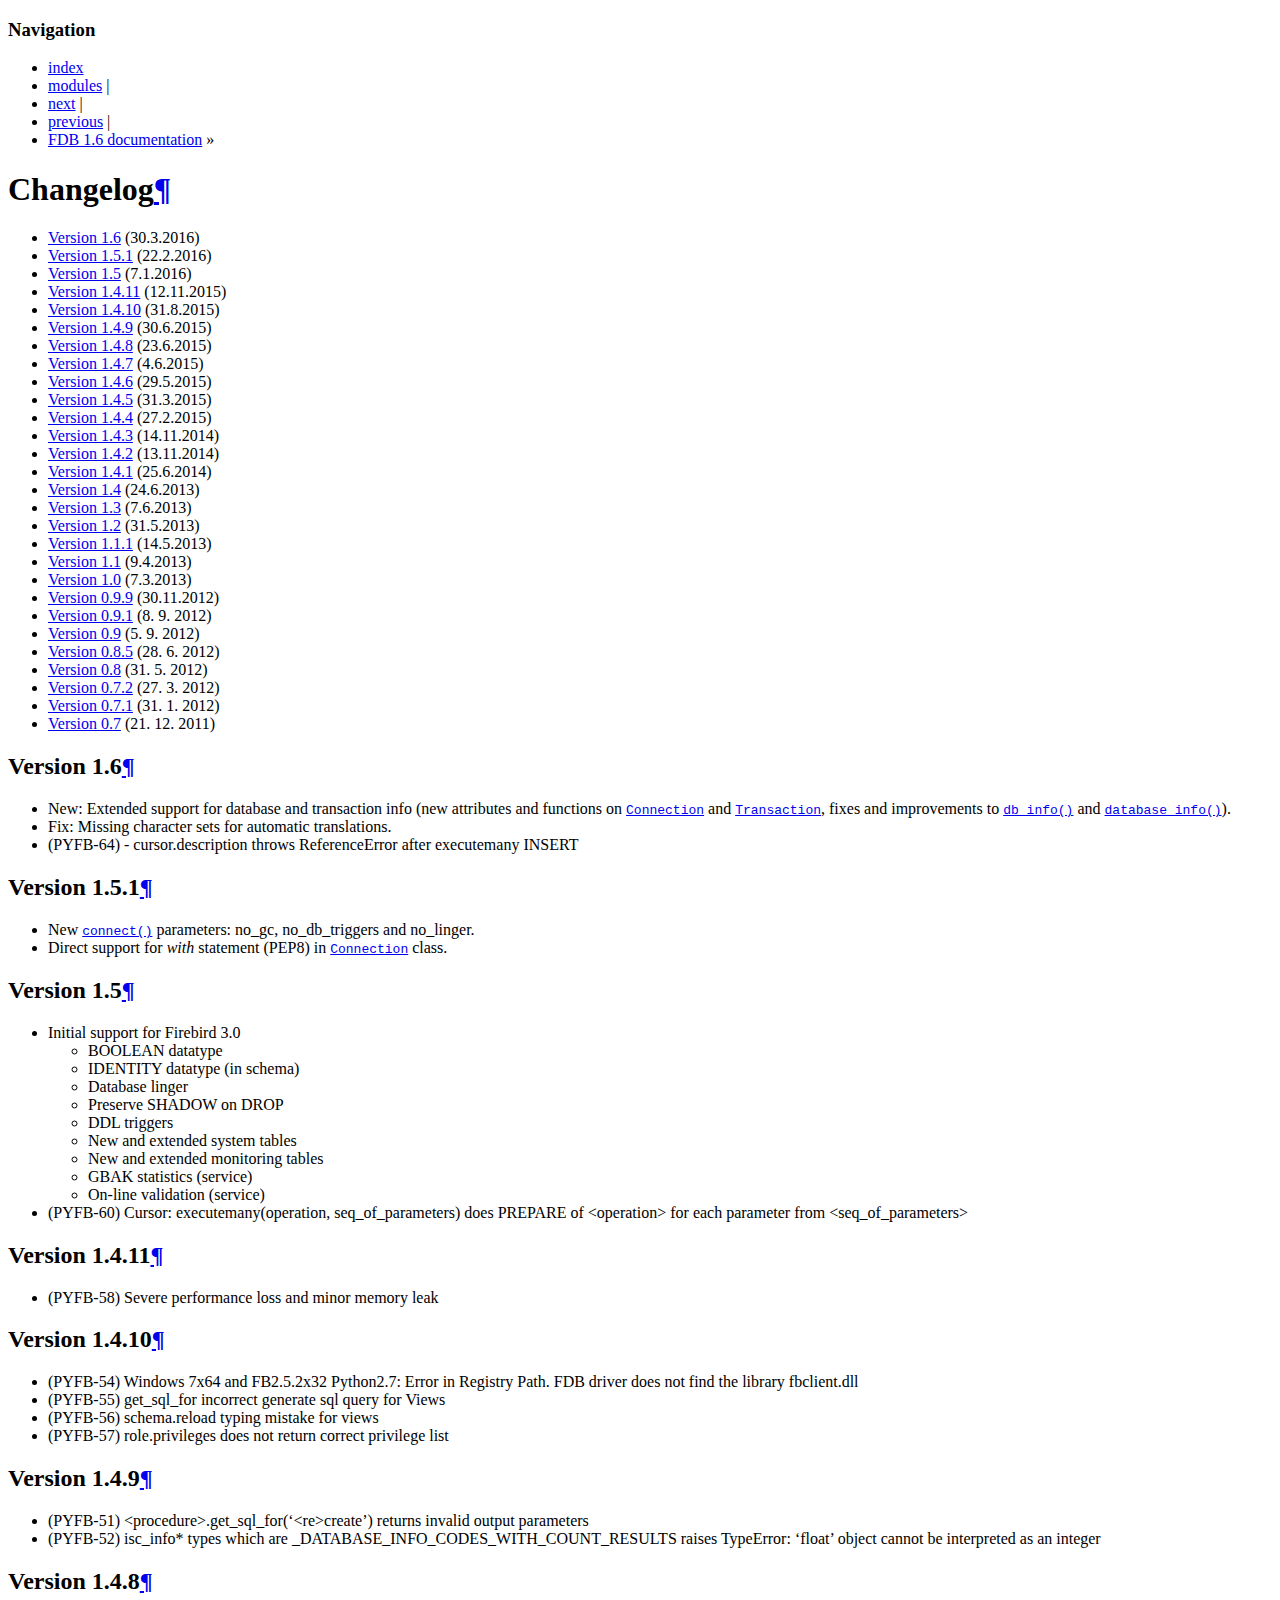
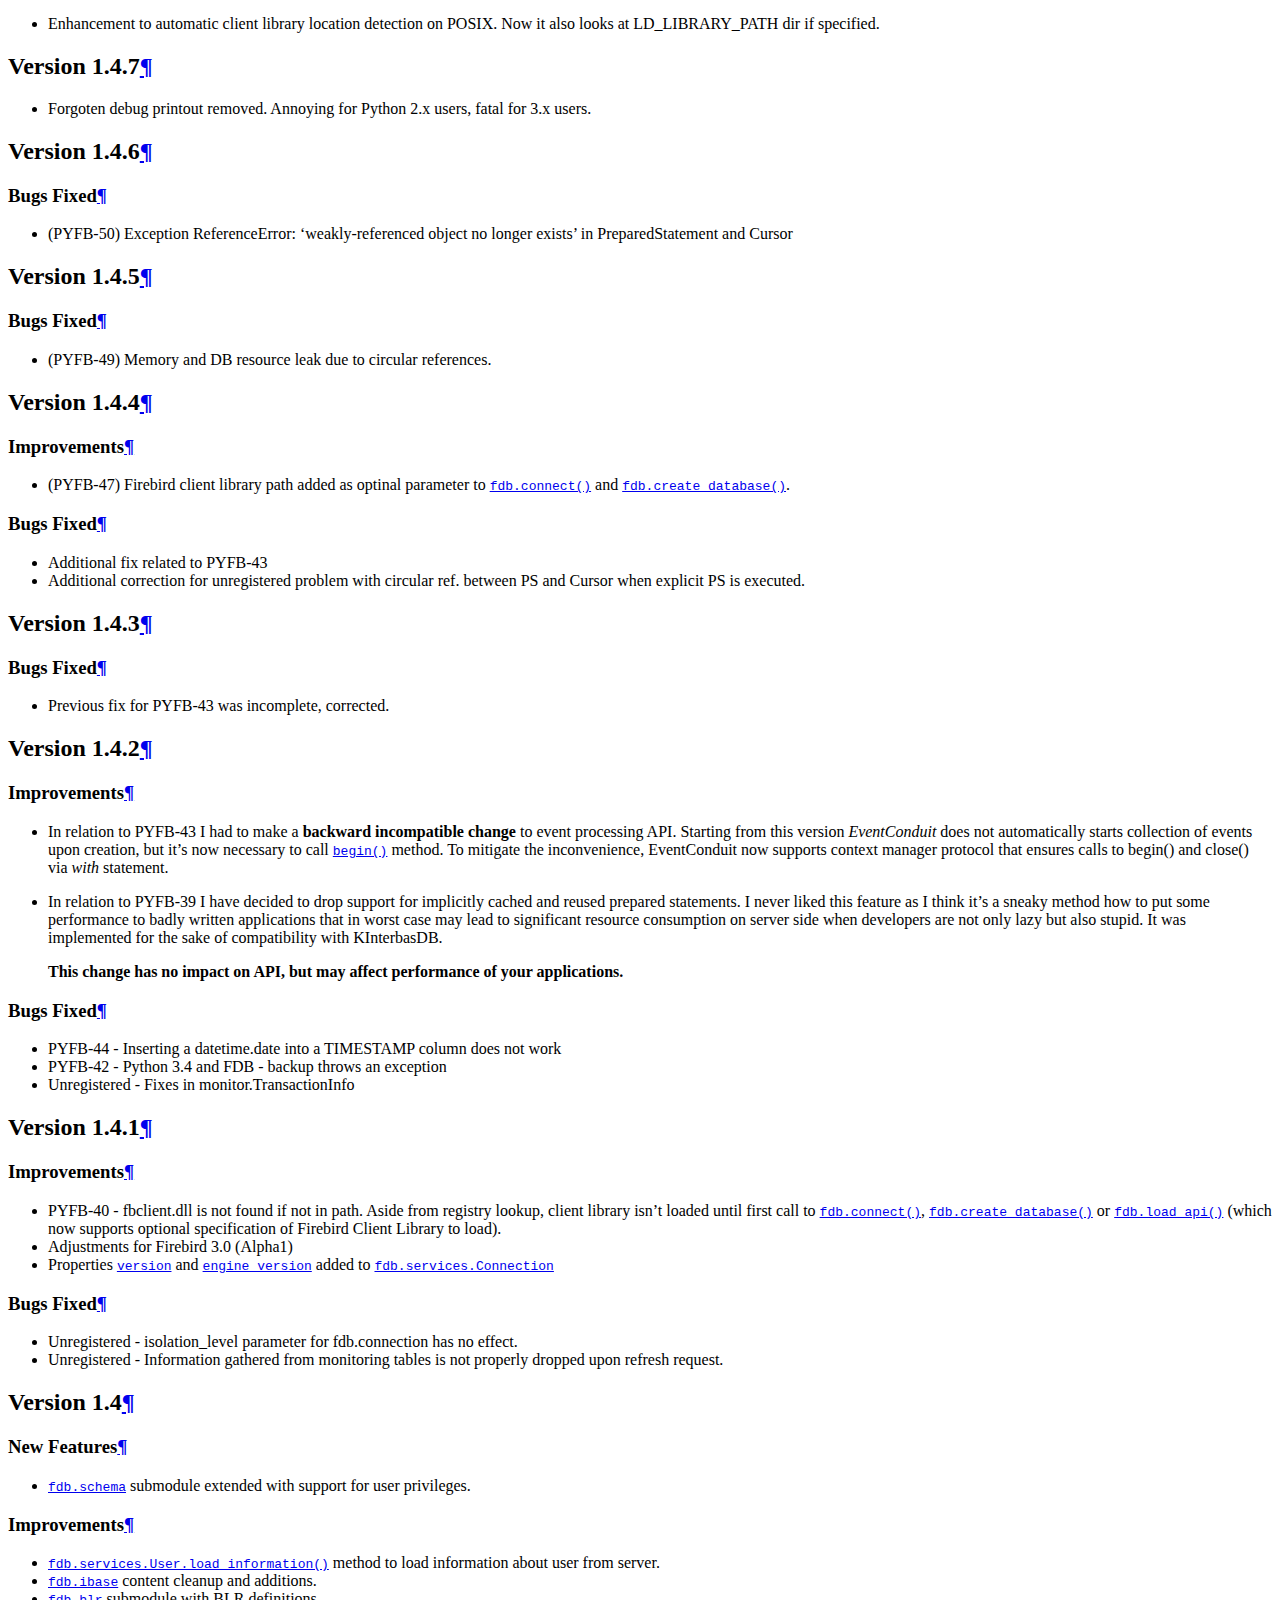
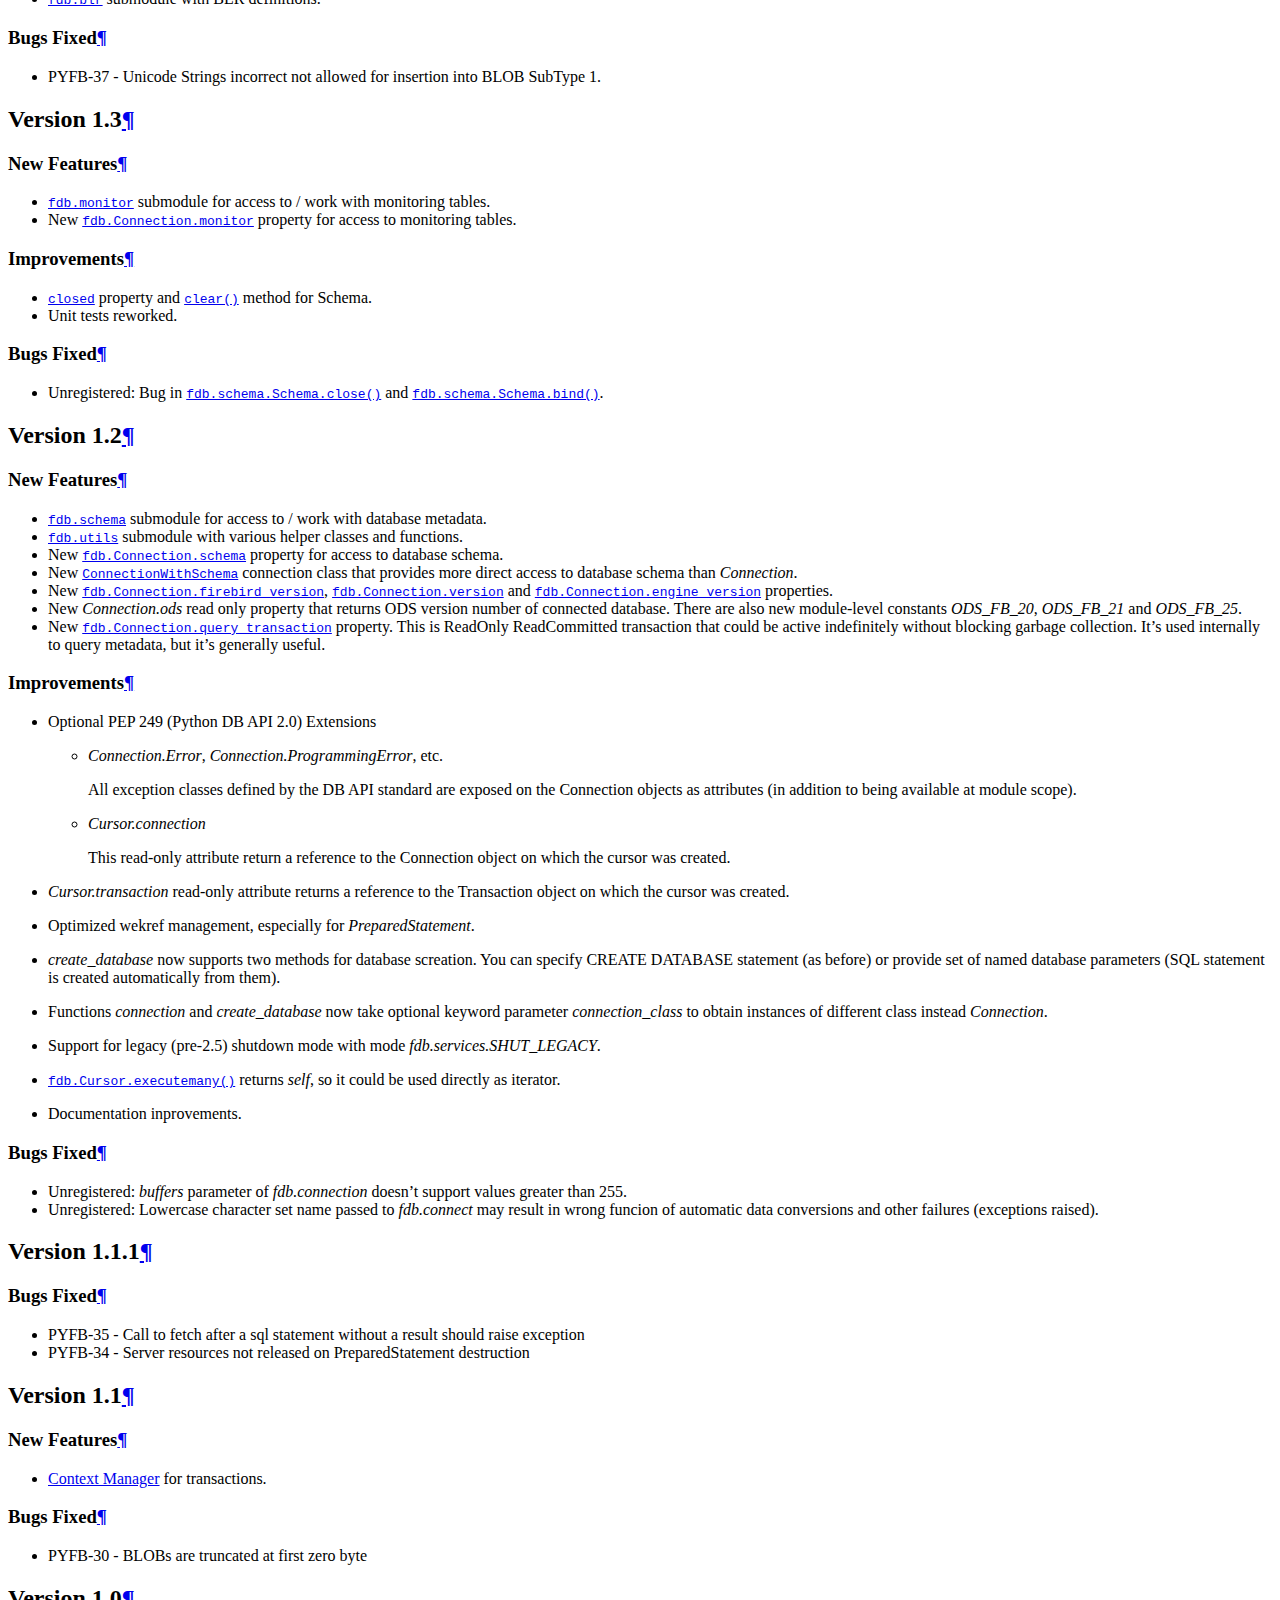
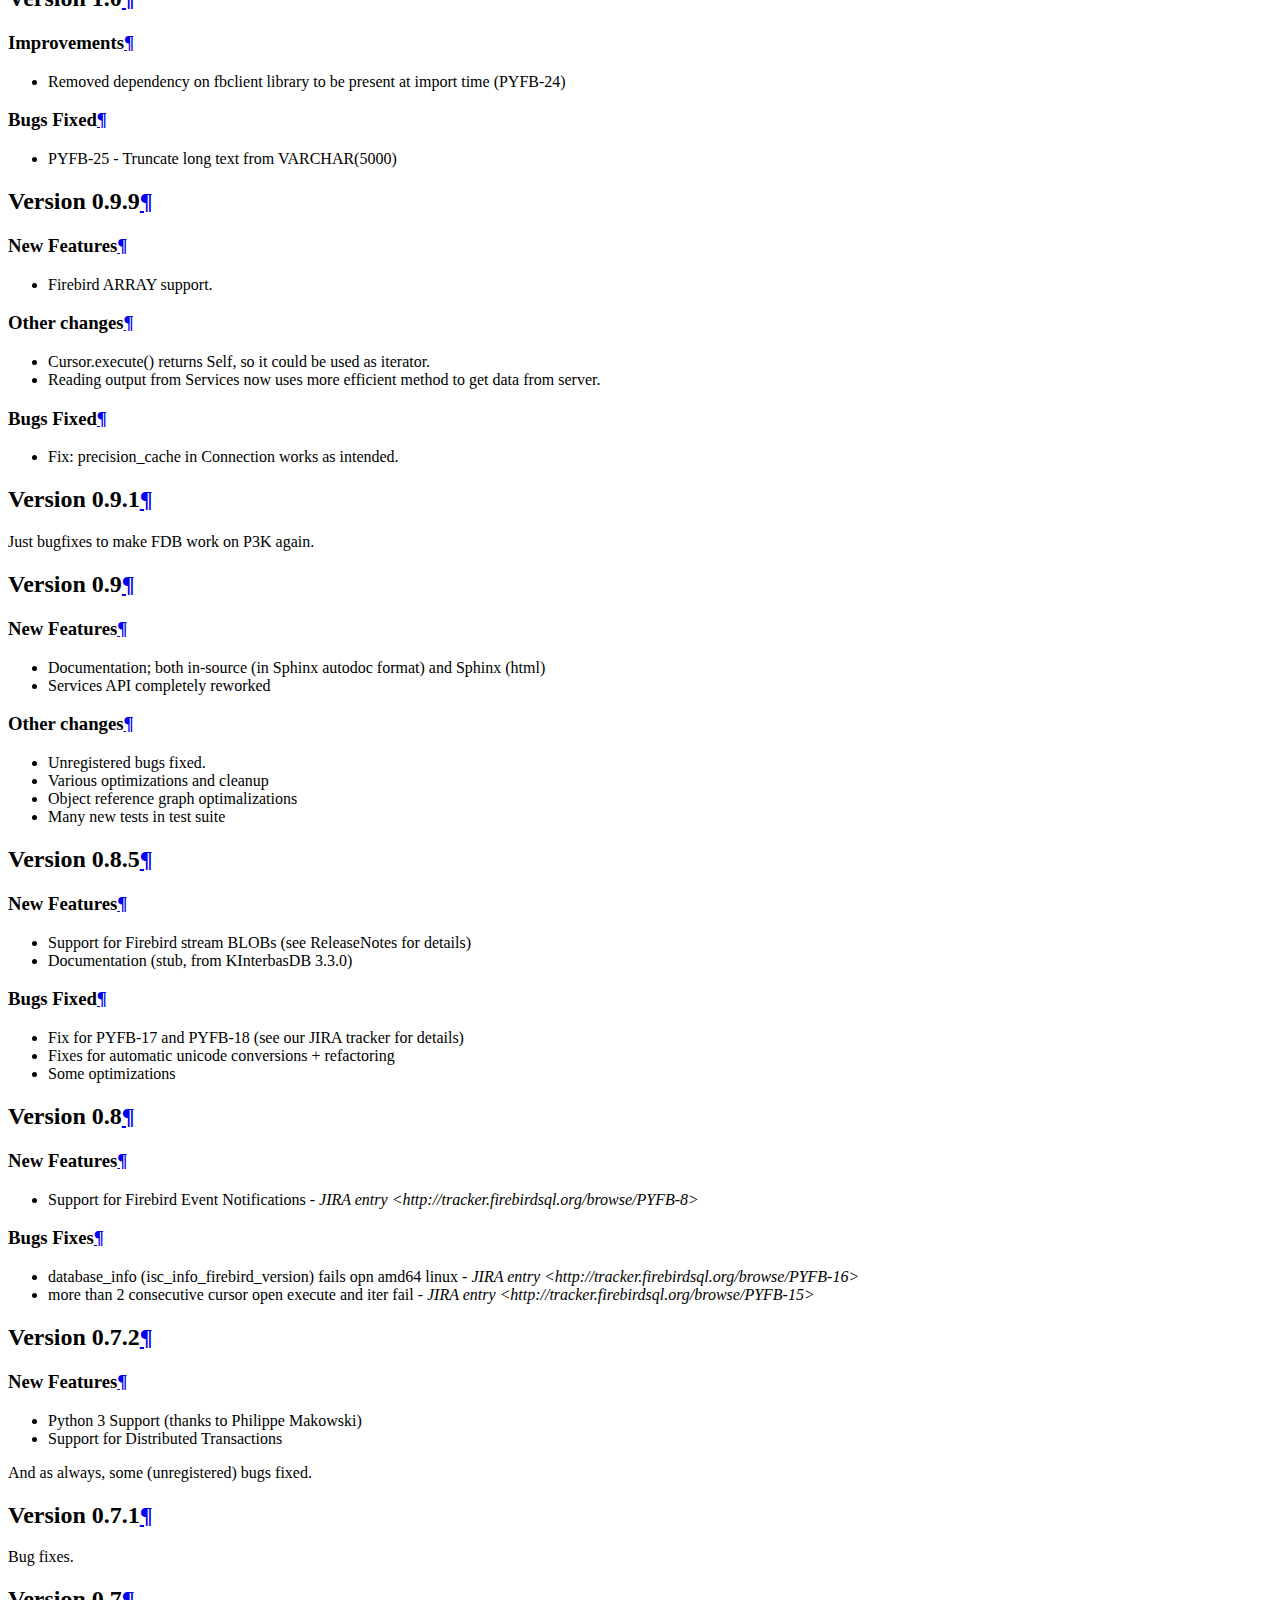
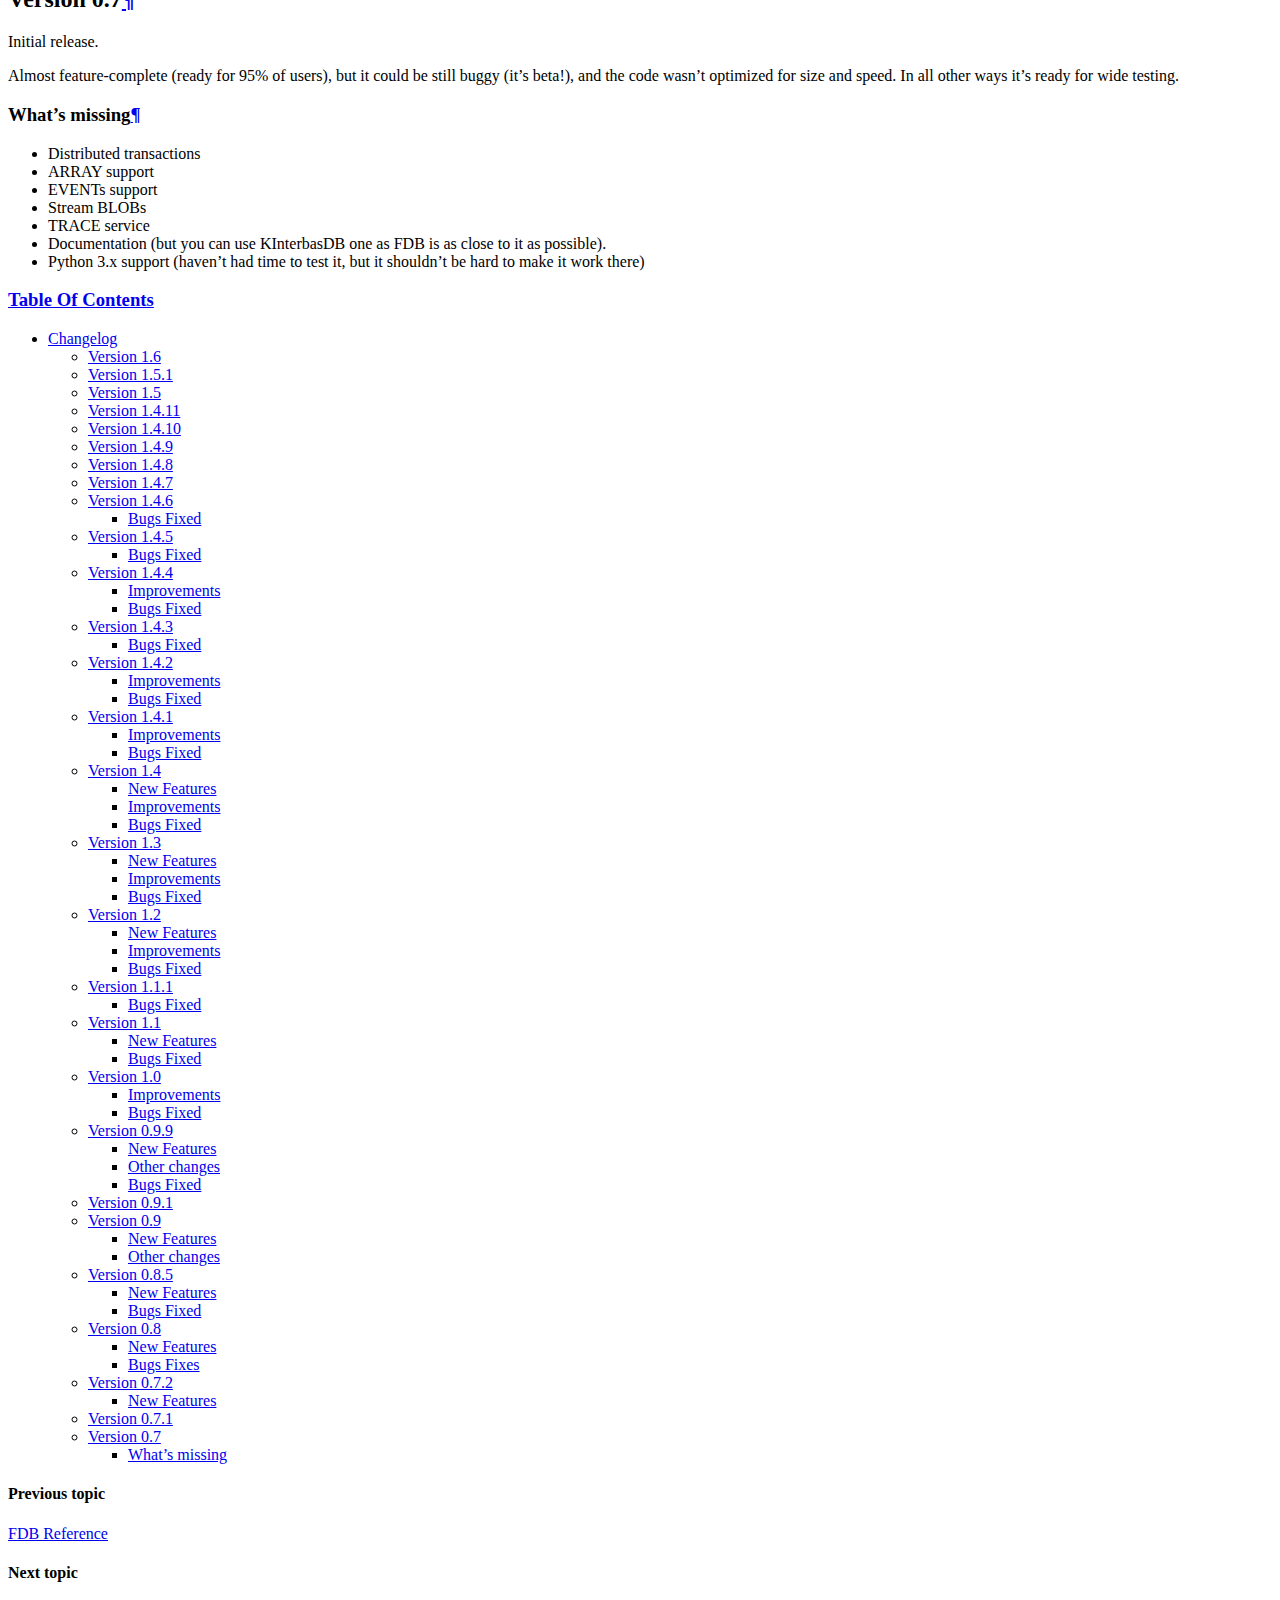
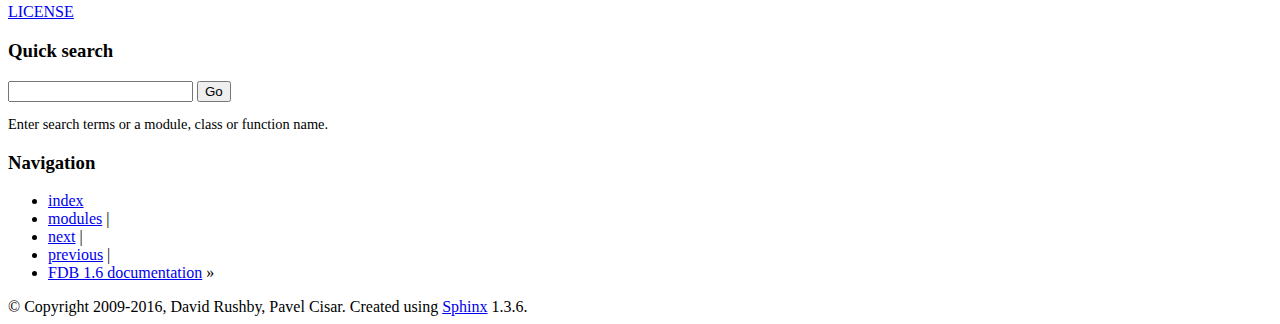
==== commit 55bcbcda: "- Fix for PYFB-64 - Extended support for database and transaction info - Missing character sets for " ====
--- a/docs/changelog.html
+++ b/docs/changelog.html
@@ -6,7 +6,7 @@
   <head>
     <meta http-equiv="Content-Type" content="text/html; charset=utf-8" />
     
-    <title>Changelog &mdash; FDB 1.4.4 documentation</title>
+    <title>Changelog &mdash; FDB 1.6 documentation</title>
     
     <link rel="stylesheet" href="_static/fdbtheme.css" type="text/css" />
     <link rel="stylesheet" href="_static/pygments.css" type="text/css" />
@@ -14,7 +14,7 @@
     <script type="text/javascript">
       var DOCUMENTATION_OPTIONS = {
         URL_ROOT:    './',
-        VERSION:     '1.4.4',
+        VERSION:     '1.6',
         COLLAPSE_INDEX: false,
         FILE_SUFFIX: '.html',
         HAS_SOURCE:  true
@@ -23,7 +23,7 @@
     <script type="text/javascript" src="_static/jquery.js"></script>
     <script type="text/javascript" src="_static/underscore.js"></script>
     <script type="text/javascript" src="_static/doctools.js"></script>
-    <link rel="top" title="FDB 1.4.4 documentation" href="index.html" />
+    <link rel="top" title="FDB 1.6 documentation" href="index.html" />
     <link rel="next" title="LICENSE" href="license.html" />
     <link rel="prev" title="FDB Reference" href="reference.html" />
 <link rel="stylesheet" href="http://fonts.googleapis.com/css?family=Neuton&amp;subset=latin" type="text/css" media="screen" charset="utf-8" />
@@ -33,9 +33,9 @@
 <![endif]-->
 
   </head>
-  <body>
-
-    <div class="related">
+  <body role="document">
+
+    <div class="related" role="navigation" aria-label="related navigation">
       <h3>Navigation</h3>
       <ul>
         <li class="right" style="margin-right: 10px">
@@ -50,18 +50,28 @@
         <li class="right" >
           <a href="reference.html" title="FDB Reference"
              accesskey="P">previous</a> |</li>
-        <li><a href="index.html">FDB 1.4.4 documentation</a> &raquo;</li> 
+        <li class="nav-item nav-item-0"><a href="index.html">FDB 1.6 documentation</a> &raquo;</li> 
       </ul>
     </div>  
 
     <div class="document">
       <div class="documentwrapper">
         <div class="bodywrapper">
-          <div class="body">
+          <div class="body" role="main">
             
   <div class="section" id="changelog">
 <h1>Changelog<a class="headerlink" href="#changelog" title="Permalink to this headline">¶</a></h1>
 <ul class="simple">
+<li><a class="reference internal" href="#version-1-6">Version 1.6</a> (30.3.2016)</li>
+<li><a class="reference internal" href="#version-1-5-1">Version 1.5.1</a> (22.2.2016)</li>
+<li><a class="reference internal" href="#version-1-5">Version 1.5</a> (7.1.2016)</li>
+<li><a class="reference internal" href="#version-1-4-11">Version 1.4.11</a> (12.11.2015)</li>
+<li><a class="reference internal" href="#version-1-4-10">Version 1.4.10</a> (31.8.2015)</li>
+<li><a class="reference internal" href="#version-1-4-9">Version 1.4.9</a> (30.6.2015)</li>
+<li><a class="reference internal" href="#version-1-4-8">Version 1.4.8</a> (23.6.2015)</li>
+<li><a class="reference internal" href="#version-1-4-7">Version 1.4.7</a> (4.6.2015)</li>
+<li><a class="reference internal" href="#version-1-4-6">Version 1.4.6</a> (29.5.2015)</li>
+<li><a class="reference internal" href="#version-1-4-5">Version 1.4.5</a> (31.3.2015)</li>
 <li><a class="reference internal" href="#version-1-4-4">Version 1.4.4</a> (27.2.2015)</li>
 <li><a class="reference internal" href="#version-1-4-3">Version 1.4.3</a> (14.11.2014)</li>
 <li><a class="reference internal" href="#version-1-4-2">Version 1.4.2</a> (13.11.2014)</li>
@@ -81,16 +91,102 @@
 <li><a class="reference internal" href="#version-0-7-1">Version 0.7.1</a> (31. 1. 2012)</li>
 <li><a class="reference internal" href="#version-0-7">Version 0.7</a> (21. 12. 2011)</li>
 </ul>
+<div class="section" id="version-1-6">
+<h2>Version 1.6<a class="headerlink" href="#version-1-6" title="Permalink to this headline">¶</a></h2>
+<ul class="simple">
+<li>New: Extended support for database and transaction info (new attributes and functions on <a class="reference internal" href="reference.html#fdb.Connection" title="fdb.Connection"><code class="xref py py-class docutils literal"><span class="pre">Connection</span></code></a> and
+<a class="reference internal" href="reference.html#fdb.Transaction" title="fdb.Transaction"><code class="xref py py-class docutils literal"><span class="pre">Transaction</span></code></a>, fixes and improvements to <a class="reference internal" href="reference.html#fdb.Connection.db_info" title="fdb.Connection.db_info"><code class="xref py py-meth docutils literal"><span class="pre">db_info()</span></code></a> and <a class="reference internal" href="reference.html#fdb.Connection.database_info" title="fdb.Connection.database_info"><code class="xref py py-meth docutils literal"><span class="pre">database_info()</span></code></a>).</li>
+<li>Fix: Missing character sets for automatic translations.</li>
+<li>(PYFB-64) - cursor.description throws ReferenceError after executemany INSERT</li>
+</ul>
+</div>
+<div class="section" id="version-1-5-1">
+<h2>Version 1.5.1<a class="headerlink" href="#version-1-5-1" title="Permalink to this headline">¶</a></h2>
+<ul class="simple">
+<li>New <a class="reference internal" href="reference.html#fdb.connect" title="fdb.connect"><code class="xref py py-func docutils literal"><span class="pre">connect()</span></code></a> parameters: no_gc, no_db_triggers and no_linger.</li>
+<li>Direct support for <em>with</em> statement (PEP8) in <a class="reference internal" href="reference.html#fdb.Connection" title="fdb.Connection"><code class="xref py py-class docutils literal"><span class="pre">Connection</span></code></a> class.</li>
+</ul>
+</div>
+<div class="section" id="version-1-5">
+<h2>Version 1.5<a class="headerlink" href="#version-1-5" title="Permalink to this headline">¶</a></h2>
+<ul class="simple">
+<li>Initial support for Firebird 3.0<ul>
+<li>BOOLEAN datatype</li>
+<li>IDENTITY datatype (in schema)</li>
+<li>Database linger</li>
+<li>Preserve SHADOW on DROP</li>
+<li>DDL triggers</li>
+<li>New and extended system tables</li>
+<li>New and extended monitoring tables</li>
+<li>GBAK statistics (service)</li>
+<li>On-line validation (service)</li>
+</ul>
+</li>
+<li>(PYFB-60) Cursor: executemany(operation, seq_of_parameters) does PREPARE of &lt;operation&gt; for each parameter from &lt;seq_of_parameters&gt;</li>
+</ul>
+</div>
+<div class="section" id="version-1-4-11">
+<h2>Version 1.4.11<a class="headerlink" href="#version-1-4-11" title="Permalink to this headline">¶</a></h2>
+<ul class="simple">
+<li>(PYFB-58) Severe performance loss and minor memory leak</li>
+</ul>
+</div>
+<div class="section" id="version-1-4-10">
+<h2>Version 1.4.10<a class="headerlink" href="#version-1-4-10" title="Permalink to this headline">¶</a></h2>
+<ul class="simple">
+<li>(PYFB-54) Windows 7x64 and FB2.5.2x32 Python2.7: Error in Registry Path. FDB driver does not find the library fbclient.dll</li>
+<li>(PYFB-55) get_sql_for incorrect generate sql query for Views</li>
+<li>(PYFB-56) schema.reload typing mistake for views</li>
+<li>(PYFB-57) role.privileges does not return correct privilege list</li>
+</ul>
+</div>
+<div class="section" id="version-1-4-9">
+<h2>Version 1.4.9<a class="headerlink" href="#version-1-4-9" title="Permalink to this headline">¶</a></h2>
+<ul class="simple">
+<li>(PYFB-51) &lt;procedure&gt;.get_sql_for(&#8216;&lt;re&gt;create&#8217;) returns invalid output parameters</li>
+<li>(PYFB-52) isc_info* types which are _DATABASE_INFO_CODES_WITH_COUNT_RESULTS raises TypeError: &#8216;float&#8217; object cannot be interpreted as an integer</li>
+</ul>
+</div>
+<div class="section" id="version-1-4-8">
+<h2>Version 1.4.8<a class="headerlink" href="#version-1-4-8" title="Permalink to this headline">¶</a></h2>
+<ul class="simple">
+<li>Enhancement to automatic client library location detection on POSIX. Now it also looks at LD_LIBRARY_PATH dir if specified.</li>
+</ul>
+</div>
+<div class="section" id="version-1-4-7">
+<h2>Version 1.4.7<a class="headerlink" href="#version-1-4-7" title="Permalink to this headline">¶</a></h2>
+<ul class="simple">
+<li>Forgoten debug printout removed. Annoying for Python 2.x users, fatal for 3.x users.</li>
+</ul>
+</div>
+<div class="section" id="version-1-4-6">
+<h2>Version 1.4.6<a class="headerlink" href="#version-1-4-6" title="Permalink to this headline">¶</a></h2>
+<div class="section" id="bugs-fixed">
+<h3>Bugs Fixed<a class="headerlink" href="#bugs-fixed" title="Permalink to this headline">¶</a></h3>
+<ul class="simple">
+<li>(PYFB-50) Exception ReferenceError: &#8216;weakly-referenced object no longer exists&#8217; in PreparedStatement and Cursor</li>
+</ul>
+</div>
+</div>
+<div class="section" id="version-1-4-5">
+<h2>Version 1.4.5<a class="headerlink" href="#version-1-4-5" title="Permalink to this headline">¶</a></h2>
+<div class="section" id="id1">
+<h3>Bugs Fixed<a class="headerlink" href="#id1" title="Permalink to this headline">¶</a></h3>
+<ul class="simple">
+<li>(PYFB-49) Memory and DB resource leak due to circular references.</li>
+</ul>
+</div>
+</div>
 <div class="section" id="version-1-4-4">
 <h2>Version 1.4.4<a class="headerlink" href="#version-1-4-4" title="Permalink to this headline">¶</a></h2>
 <div class="section" id="improvements">
 <h3>Improvements<a class="headerlink" href="#improvements" title="Permalink to this headline">¶</a></h3>
 <ul class="simple">
-<li>(PYFB-47) Firebird client library path added as optinal parameter to <a class="reference internal" href="reference.html#fdb.connect" title="fdb.connect"><tt class="xref py py-func docutils literal"><span class="pre">fdb.connect()</span></tt></a> and <a class="reference internal" href="reference.html#fdb.create_database" title="fdb.create_database"><tt class="xref py py-func docutils literal"><span class="pre">fdb.create_database()</span></tt></a>.</li>
-</ul>
-</div>
-<div class="section" id="bugs-fixed">
-<h3>Bugs Fixed<a class="headerlink" href="#bugs-fixed" title="Permalink to this headline">¶</a></h3>
+<li>(PYFB-47) Firebird client library path added as optinal parameter to <a class="reference internal" href="reference.html#fdb.connect" title="fdb.connect"><code class="xref py py-func docutils literal"><span class="pre">fdb.connect()</span></code></a> and <a class="reference internal" href="reference.html#fdb.create_database" title="fdb.create_database"><code class="xref py py-func docutils literal"><span class="pre">fdb.create_database()</span></code></a>.</li>
+</ul>
+</div>
+<div class="section" id="id2">
+<h3>Bugs Fixed<a class="headerlink" href="#id2" title="Permalink to this headline">¶</a></h3>
 <ul class="simple">
 <li>Additional fix related to PYFB-43</li>
 <li>Additional correction for unregistered problem with circular ref. between PS and Cursor when explicit PS is executed.</li>
@@ -99,8 +195,8 @@
 </div>
 <div class="section" id="version-1-4-3">
 <h2>Version 1.4.3<a class="headerlink" href="#version-1-4-3" title="Permalink to this headline">¶</a></h2>
-<div class="section" id="id1">
-<h3>Bugs Fixed<a class="headerlink" href="#id1" title="Permalink to this headline">¶</a></h3>
+<div class="section" id="id3">
+<h3>Bugs Fixed<a class="headerlink" href="#id3" title="Permalink to this headline">¶</a></h3>
 <ul class="simple">
 <li>Previous fix for PYFB-43 was incomplete, corrected.</li>
 </ul>
@@ -108,12 +204,12 @@
 </div>
 <div class="section" id="version-1-4-2">
 <h2>Version 1.4.2<a class="headerlink" href="#version-1-4-2" title="Permalink to this headline">¶</a></h2>
-<div class="section" id="id2">
-<h3>Improvements<a class="headerlink" href="#id2" title="Permalink to this headline">¶</a></h3>
+<div class="section" id="id4">
+<h3>Improvements<a class="headerlink" href="#id4" title="Permalink to this headline">¶</a></h3>
 <ul>
 <li><p class="first">In relation to PYFB-43 I had to make a <strong>backward incompatible change</strong> to event processing API. Starting from this version
 <cite>EventConduit</cite> does not automatically starts collection of events upon creation, but it&#8217;s now necessary to call
-<a class="reference internal" href="reference.html#fdb.EventConduit.begin" title="fdb.EventConduit.begin"><tt class="xref py py-meth docutils literal"><span class="pre">begin()</span></tt></a> method. To mitigate the inconvenience, EventConduit now supports context manager
+<a class="reference internal" href="reference.html#fdb.EventConduit.begin" title="fdb.EventConduit.begin"><code class="xref py py-meth docutils literal"><span class="pre">begin()</span></code></a> method. To mitigate the inconvenience, EventConduit now supports context manager
 protocol that ensures calls to begin() and close() via <cite>with</cite> statement.</p>
 </li>
 <li><p class="first">In relation to PYFB-39 I have decided to drop support for implicitly cached and reused prepared statements. I never
@@ -124,8 +220,8 @@
 </li>
 </ul>
 </div>
-<div class="section" id="id3">
-<h3>Bugs Fixed<a class="headerlink" href="#id3" title="Permalink to this headline">¶</a></h3>
+<div class="section" id="id5">
+<h3>Bugs Fixed<a class="headerlink" href="#id5" title="Permalink to this headline">¶</a></h3>
 <ul class="simple">
 <li>PYFB-44 - Inserting a datetime.date into a TIMESTAMP column does not work</li>
 <li>PYFB-42 - Python 3.4 and FDB - backup throws an exception</li>
@@ -135,18 +231,18 @@
 </div>
 <div class="section" id="version-1-4-1">
 <h2>Version 1.4.1<a class="headerlink" href="#version-1-4-1" title="Permalink to this headline">¶</a></h2>
-<div class="section" id="id4">
-<h3>Improvements<a class="headerlink" href="#id4" title="Permalink to this headline">¶</a></h3>
+<div class="section" id="id6">
+<h3>Improvements<a class="headerlink" href="#id6" title="Permalink to this headline">¶</a></h3>
 <ul class="simple">
 <li>PYFB-40 - fbclient.dll is not found if not in path.
-Aside from registry lookup, client library isn&#8217;t loaded until first call to <a class="reference internal" href="reference.html#fdb.connect" title="fdb.connect"><tt class="xref py py-func docutils literal"><span class="pre">fdb.connect()</span></tt></a>, <a class="reference internal" href="reference.html#fdb.create_database" title="fdb.create_database"><tt class="xref py py-func docutils literal"><span class="pre">fdb.create_database()</span></tt></a>
-or <a class="reference internal" href="reference.html#fdb.load_api" title="fdb.load_api"><tt class="xref py py-func docutils literal"><span class="pre">fdb.load_api()</span></tt></a> (which now supports optional specification of Firebird Client Library to load).</li>
+Aside from registry lookup, client library isn&#8217;t loaded until first call to <a class="reference internal" href="reference.html#fdb.connect" title="fdb.connect"><code class="xref py py-func docutils literal"><span class="pre">fdb.connect()</span></code></a>, <a class="reference internal" href="reference.html#fdb.create_database" title="fdb.create_database"><code class="xref py py-func docutils literal"><span class="pre">fdb.create_database()</span></code></a>
+or <a class="reference internal" href="reference.html#fdb.load_api" title="fdb.load_api"><code class="xref py py-func docutils literal"><span class="pre">fdb.load_api()</span></code></a> (which now supports optional specification of Firebird Client Library to load).</li>
 <li>Adjustments for Firebird 3.0 (Alpha1)</li>
-<li>Properties <a class="reference internal" href="reference.html#fdb.services.Connection.version" title="fdb.services.Connection.version"><tt class="xref py py-attr docutils literal"><span class="pre">version</span></tt></a> and <a class="reference internal" href="reference.html#fdb.services.Connection.engine_version" title="fdb.services.Connection.engine_version"><tt class="xref py py-attr docutils literal"><span class="pre">engine_version</span></tt></a> added to <a class="reference internal" href="reference.html#fdb.services.Connection" title="fdb.services.Connection"><tt class="xref py py-class docutils literal"><span class="pre">fdb.services.Connection</span></tt></a></li>
-</ul>
-</div>
-<div class="section" id="id5">
-<h3>Bugs Fixed<a class="headerlink" href="#id5" title="Permalink to this headline">¶</a></h3>
+<li>Properties <a class="reference internal" href="reference.html#fdb.services.Connection.version" title="fdb.services.Connection.version"><code class="xref py py-attr docutils literal"><span class="pre">version</span></code></a> and <a class="reference internal" href="reference.html#fdb.services.Connection.engine_version" title="fdb.services.Connection.engine_version"><code class="xref py py-attr docutils literal"><span class="pre">engine_version</span></code></a> added to <a class="reference internal" href="reference.html#fdb.services.Connection" title="fdb.services.Connection"><code class="xref py py-class docutils literal"><span class="pre">fdb.services.Connection</span></code></a></li>
+</ul>
+</div>
+<div class="section" id="id7">
+<h3>Bugs Fixed<a class="headerlink" href="#id7" title="Permalink to this headline">¶</a></h3>
 <ul class="simple">
 <li>Unregistered - isolation_level parameter for fdb.connection has no effect.</li>
 <li>Unregistered - Information gathered from monitoring tables is not properly dropped upon refresh request.</li>
@@ -158,19 +254,19 @@
 <div class="section" id="new-features">
 <h3>New Features<a class="headerlink" href="#new-features" title="Permalink to this headline">¶</a></h3>
 <ul class="simple">
-<li><a class="reference internal" href="reference.html#module-fdb.schema" title="fdb.schema: Submodule for work with database metadata (schema)"><tt class="xref py py-mod docutils literal"><span class="pre">fdb.schema</span></tt></a> submodule extended with support for user privileges.</li>
-</ul>
-</div>
-<div class="section" id="id6">
-<h3>Improvements<a class="headerlink" href="#id6" title="Permalink to this headline">¶</a></h3>
-<ul class="simple">
-<li><a class="reference internal" href="reference.html#fdb.services.User.load_information" title="fdb.services.User.load_information"><tt class="xref py py-meth docutils literal"><span class="pre">fdb.services.User.load_information()</span></tt></a> method to load information about user from server.</li>
-<li><a class="reference internal" href="reference.html#module-fdb.ibase" title="fdb.ibase: Python ctypes interface to Firebird client library"><tt class="xref py py-mod docutils literal"><span class="pre">fdb.ibase</span></tt></a> content cleanup and additions.</li>
-<li><a class="reference internal" href="reference.html#module-fdb.blr" title="fdb.blr: Python ctypes interface to Firebird client library (BLR)"><tt class="xref py py-mod docutils literal"><span class="pre">fdb.blr</span></tt></a> submodule with BLR definitions.</li>
-</ul>
-</div>
-<div class="section" id="id7">
-<h3>Bugs Fixed<a class="headerlink" href="#id7" title="Permalink to this headline">¶</a></h3>
+<li><a class="reference internal" href="reference.html#module-fdb.schema" title="fdb.schema: Submodule for work with database metadata (schema)"><code class="xref py py-mod docutils literal"><span class="pre">fdb.schema</span></code></a> submodule extended with support for user privileges.</li>
+</ul>
+</div>
+<div class="section" id="id8">
+<h3>Improvements<a class="headerlink" href="#id8" title="Permalink to this headline">¶</a></h3>
+<ul class="simple">
+<li><a class="reference internal" href="reference.html#fdb.services.User.load_information" title="fdb.services.User.load_information"><code class="xref py py-meth docutils literal"><span class="pre">fdb.services.User.load_information()</span></code></a> method to load information about user from server.</li>
+<li><a class="reference internal" href="reference.html#module-fdb.ibase" title="fdb.ibase: Python ctypes interface to Firebird client library"><code class="xref py py-mod docutils literal"><span class="pre">fdb.ibase</span></code></a> content cleanup and additions.</li>
+<li><a class="reference internal" href="reference.html#module-fdb.blr" title="fdb.blr: Python ctypes interface to Firebird client library (BLR)"><code class="xref py py-mod docutils literal"><span class="pre">fdb.blr</span></code></a> submodule with BLR definitions.</li>
+</ul>
+</div>
+<div class="section" id="id9">
+<h3>Bugs Fixed<a class="headerlink" href="#id9" title="Permalink to this headline">¶</a></h3>
 <ul class="simple">
 <li>PYFB-37 - Unicode Strings incorrect not allowed for insertion into BLOB SubType 1.</li>
 </ul>
@@ -178,48 +274,48 @@
 </div>
 <div class="section" id="version-1-3">
 <h2>Version 1.3<a class="headerlink" href="#version-1-3" title="Permalink to this headline">¶</a></h2>
-<div class="section" id="id8">
-<h3>New Features<a class="headerlink" href="#id8" title="Permalink to this headline">¶</a></h3>
-<ul class="simple">
-<li><a class="reference internal" href="reference.html#module-fdb.monitor" title="fdb.monitor: Submodule for work with database monitoring tables"><tt class="xref py py-mod docutils literal"><span class="pre">fdb.monitor</span></tt></a> submodule for access to / work with monitoring tables.</li>
-<li>New <a class="reference internal" href="reference.html#fdb.Connection.monitor" title="fdb.Connection.monitor"><tt class="xref py py-attr docutils literal"><span class="pre">fdb.Connection.monitor</span></tt></a> property for access to monitoring tables.</li>
-</ul>
-</div>
-<div class="section" id="id9">
-<h3>Improvements<a class="headerlink" href="#id9" title="Permalink to this headline">¶</a></h3>
-<ul class="simple">
-<li><a class="reference internal" href="reference.html#fdb.schema.Schema.closed" title="fdb.schema.Schema.closed"><tt class="xref py py-attr docutils literal"><span class="pre">closed</span></tt></a> property and <a class="reference internal" href="reference.html#fdb.schema.Schema.clear" title="fdb.schema.Schema.clear"><tt class="xref py py-meth docutils literal"><span class="pre">clear()</span></tt></a> method for Schema.</li>
+<div class="section" id="id10">
+<h3>New Features<a class="headerlink" href="#id10" title="Permalink to this headline">¶</a></h3>
+<ul class="simple">
+<li><a class="reference internal" href="reference.html#module-fdb.monitor" title="fdb.monitor: Submodule for work with database monitoring tables"><code class="xref py py-mod docutils literal"><span class="pre">fdb.monitor</span></code></a> submodule for access to / work with monitoring tables.</li>
+<li>New <a class="reference internal" href="reference.html#fdb.Connection.monitor" title="fdb.Connection.monitor"><code class="xref py py-attr docutils literal"><span class="pre">fdb.Connection.monitor</span></code></a> property for access to monitoring tables.</li>
+</ul>
+</div>
+<div class="section" id="id11">
+<h3>Improvements<a class="headerlink" href="#id11" title="Permalink to this headline">¶</a></h3>
+<ul class="simple">
+<li><a class="reference internal" href="reference.html#fdb.schema.Schema.closed" title="fdb.schema.Schema.closed"><code class="xref py py-attr docutils literal"><span class="pre">closed</span></code></a> property and <a class="reference internal" href="reference.html#fdb.schema.Schema.clear" title="fdb.schema.Schema.clear"><code class="xref py py-meth docutils literal"><span class="pre">clear()</span></code></a> method for Schema.</li>
 <li>Unit tests reworked.</li>
 </ul>
 </div>
-<div class="section" id="id10">
-<h3>Bugs Fixed<a class="headerlink" href="#id10" title="Permalink to this headline">¶</a></h3>
-<ul class="simple">
-<li>Unregistered: Bug in <a class="reference internal" href="reference.html#fdb.schema.Schema.close" title="fdb.schema.Schema.close"><tt class="xref py py-meth docutils literal"><span class="pre">fdb.schema.Schema.close()</span></tt></a> and <a class="reference internal" href="reference.html#fdb.schema.Schema.bind" title="fdb.schema.Schema.bind"><tt class="xref py py-meth docutils literal"><span class="pre">fdb.schema.Schema.bind()</span></tt></a>.</li>
+<div class="section" id="id12">
+<h3>Bugs Fixed<a class="headerlink" href="#id12" title="Permalink to this headline">¶</a></h3>
+<ul class="simple">
+<li>Unregistered: Bug in <a class="reference internal" href="reference.html#fdb.schema.Schema.close" title="fdb.schema.Schema.close"><code class="xref py py-meth docutils literal"><span class="pre">fdb.schema.Schema.close()</span></code></a> and <a class="reference internal" href="reference.html#fdb.schema.Schema.bind" title="fdb.schema.Schema.bind"><code class="xref py py-meth docutils literal"><span class="pre">fdb.schema.Schema.bind()</span></code></a>.</li>
 </ul>
 </div>
 </div>
 <div class="section" id="version-1-2">
 <h2>Version 1.2<a class="headerlink" href="#version-1-2" title="Permalink to this headline">¶</a></h2>
-<div class="section" id="id11">
-<h3>New Features<a class="headerlink" href="#id11" title="Permalink to this headline">¶</a></h3>
-<ul class="simple">
-<li><a class="reference internal" href="reference.html#module-fdb.schema" title="fdb.schema: Submodule for work with database metadata (schema)"><tt class="xref py py-mod docutils literal"><span class="pre">fdb.schema</span></tt></a> submodule for access to / work with database metadata.</li>
-<li><a class="reference internal" href="reference.html#module-fdb.utils" title="fdb.utils: Submodule with various classes and functions"><tt class="xref py py-mod docutils literal"><span class="pre">fdb.utils</span></tt></a> submodule with various helper classes and functions.</li>
-<li>New <a class="reference internal" href="reference.html#fdb.Connection.schema" title="fdb.Connection.schema"><tt class="xref py py-attr docutils literal"><span class="pre">fdb.Connection.schema</span></tt></a> property for access to database schema.</li>
-<li>New <a class="reference internal" href="reference.html#fdb.ConnectionWithSchema" title="fdb.ConnectionWithSchema"><tt class="xref py py-class docutils literal"><span class="pre">ConnectionWithSchema</span></tt></a> connection class that provides more direct access
+<div class="section" id="id13">
+<h3>New Features<a class="headerlink" href="#id13" title="Permalink to this headline">¶</a></h3>
+<ul class="simple">
+<li><a class="reference internal" href="reference.html#module-fdb.schema" title="fdb.schema: Submodule for work with database metadata (schema)"><code class="xref py py-mod docutils literal"><span class="pre">fdb.schema</span></code></a> submodule for access to / work with database metadata.</li>
+<li><a class="reference internal" href="reference.html#module-fdb.utils" title="fdb.utils: Submodule with various classes and functions"><code class="xref py py-mod docutils literal"><span class="pre">fdb.utils</span></code></a> submodule with various helper classes and functions.</li>
+<li>New <a class="reference internal" href="reference.html#fdb.Connection.schema" title="fdb.Connection.schema"><code class="xref py py-attr docutils literal"><span class="pre">fdb.Connection.schema</span></code></a> property for access to database schema.</li>
+<li>New <a class="reference internal" href="reference.html#fdb.ConnectionWithSchema" title="fdb.ConnectionWithSchema"><code class="xref py py-class docutils literal"><span class="pre">ConnectionWithSchema</span></code></a> connection class that provides more direct access
 to database schema than <cite>Connection</cite>.</li>
-<li>New <a class="reference internal" href="reference.html#fdb.Connection.firebird_version" title="fdb.Connection.firebird_version"><tt class="xref py py-attr docutils literal"><span class="pre">fdb.Connection.firebird_version</span></tt></a>, <a class="reference internal" href="reference.html#fdb.Connection.version" title="fdb.Connection.version"><tt class="xref py py-attr docutils literal"><span class="pre">fdb.Connection.version</span></tt></a> and
-<a class="reference internal" href="reference.html#fdb.Connection.engine_version" title="fdb.Connection.engine_version"><tt class="xref py py-attr docutils literal"><span class="pre">fdb.Connection.engine_version</span></tt></a> properties.</li>
+<li>New <a class="reference internal" href="reference.html#fdb.Connection.firebird_version" title="fdb.Connection.firebird_version"><code class="xref py py-attr docutils literal"><span class="pre">fdb.Connection.firebird_version</span></code></a>, <a class="reference internal" href="reference.html#fdb.Connection.version" title="fdb.Connection.version"><code class="xref py py-attr docutils literal"><span class="pre">fdb.Connection.version</span></code></a> and
+<a class="reference internal" href="reference.html#fdb.Connection.engine_version" title="fdb.Connection.engine_version"><code class="xref py py-attr docutils literal"><span class="pre">fdb.Connection.engine_version</span></code></a> properties.</li>
 <li>New <cite>Connection.ods</cite> read only property that returns ODS version number of connected database.
 There are also new module-level constants <cite>ODS_FB_20</cite>, <cite>ODS_FB_21</cite> and <cite>ODS_FB_25</cite>.</li>
-<li>New <a class="reference internal" href="reference.html#fdb.Connection.query_transaction" title="fdb.Connection.query_transaction"><tt class="xref py py-attr docutils literal"><span class="pre">fdb.Connection.query_transaction</span></tt></a> property. This is ReadOnly ReadCommitted transaction
+<li>New <a class="reference internal" href="reference.html#fdb.Connection.query_transaction" title="fdb.Connection.query_transaction"><code class="xref py py-attr docutils literal"><span class="pre">fdb.Connection.query_transaction</span></code></a> property. This is ReadOnly ReadCommitted transaction
 that could be active indefinitely without blocking garbage collection. It’s used internally to query
 metadata, but it’s generally useful.</li>
 </ul>
 </div>
-<div class="section" id="id12">
-<h3>Improvements<a class="headerlink" href="#id12" title="Permalink to this headline">¶</a></h3>
+<div class="section" id="id14">
+<h3>Improvements<a class="headerlink" href="#id14" title="Permalink to this headline">¶</a></h3>
 <ul>
 <li><p class="first">Optional PEP 249 (Python DB API 2.0) Extensions</p>
 <ul>
@@ -245,14 +341,14 @@
 </li>
 <li><p class="first">Support for legacy (pre-2.5) shutdown mode with mode <cite>fdb.services.SHUT_LEGACY</cite>.</p>
 </li>
-<li><p class="first"><a class="reference internal" href="reference.html#fdb.Cursor.executemany" title="fdb.Cursor.executemany"><tt class="xref py py-meth docutils literal"><span class="pre">fdb.Cursor.executemany()</span></tt></a> returns <cite>self</cite>, so it could be used directly as iterator.</p>
+<li><p class="first"><a class="reference internal" href="reference.html#fdb.Cursor.executemany" title="fdb.Cursor.executemany"><code class="xref py py-meth docutils literal"><span class="pre">fdb.Cursor.executemany()</span></code></a> returns <cite>self</cite>, so it could be used directly as iterator.</p>
 </li>
 <li><p class="first">Documentation inprovements.</p>
 </li>
 </ul>
 </div>
-<div class="section" id="id13">
-<h3>Bugs Fixed<a class="headerlink" href="#id13" title="Permalink to this headline">¶</a></h3>
+<div class="section" id="id15">
+<h3>Bugs Fixed<a class="headerlink" href="#id15" title="Permalink to this headline">¶</a></h3>
 <ul class="simple">
 <li>Unregistered: <cite>buffers</cite> parameter of <cite>fdb.connection</cite> doesn&#8217;t support values greater than 255.</li>
 <li>Unregistered: Lowercase character set name passed to <cite>fdb.connect</cite> may result in wrong funcion of automatic
@@ -262,8 +358,8 @@
 </div>
 <div class="section" id="version-1-1-1">
 <h2>Version 1.1.1<a class="headerlink" href="#version-1-1-1" title="Permalink to this headline">¶</a></h2>
-<div class="section" id="id14">
-<h3>Bugs Fixed<a class="headerlink" href="#id14" title="Permalink to this headline">¶</a></h3>
+<div class="section" id="id16">
+<h3>Bugs Fixed<a class="headerlink" href="#id16" title="Permalink to this headline">¶</a></h3>
 <ul class="simple">
 <li>PYFB-35 - Call to fetch after a sql statement without a result should raise exception</li>
 <li>PYFB-34 - Server resources not released on PreparedStatement destruction</li>
@@ -272,14 +368,14 @@
 </div>
 <div class="section" id="version-1-1">
 <h2>Version 1.1<a class="headerlink" href="#version-1-1" title="Permalink to this headline">¶</a></h2>
-<div class="section" id="id15">
-<h3>New Features<a class="headerlink" href="#id15" title="Permalink to this headline">¶</a></h3>
-<ul class="simple">
-<li><a class="reference internal" href="usage-guide.html#transaction-context-manager"><em>Context Manager</em></a> for transactions.</li>
-</ul>
-</div>
-<div class="section" id="id16">
-<h3>Bugs Fixed<a class="headerlink" href="#id16" title="Permalink to this headline">¶</a></h3>
+<div class="section" id="id17">
+<h3>New Features<a class="headerlink" href="#id17" title="Permalink to this headline">¶</a></h3>
+<ul class="simple">
+<li><a class="reference internal" href="usage-guide.html#transaction-context-manager"><span>Context Manager</span></a> for transactions.</li>
+</ul>
+</div>
+<div class="section" id="id18">
+<h3>Bugs Fixed<a class="headerlink" href="#id18" title="Permalink to this headline">¶</a></h3>
 <ul class="simple">
 <li>PYFB-30 - BLOBs are truncated at first zero byte</li>
 </ul>
@@ -287,14 +383,14 @@
 </div>
 <div class="section" id="version-1-0">
 <h2>Version 1.0<a class="headerlink" href="#version-1-0" title="Permalink to this headline">¶</a></h2>
-<div class="section" id="id17">
-<h3>Improvements<a class="headerlink" href="#id17" title="Permalink to this headline">¶</a></h3>
+<div class="section" id="id19">
+<h3>Improvements<a class="headerlink" href="#id19" title="Permalink to this headline">¶</a></h3>
 <ul class="simple">
 <li>Removed dependency on fbclient library to be present at import time (PYFB-24)</li>
 </ul>
 </div>
-<div class="section" id="id18">
-<h3>Bugs Fixed<a class="headerlink" href="#id18" title="Permalink to this headline">¶</a></h3>
+<div class="section" id="id20">
+<h3>Bugs Fixed<a class="headerlink" href="#id20" title="Permalink to this headline">¶</a></h3>
 <ul class="simple">
 <li>PYFB-25 - Truncate long text from VARCHAR(5000)</li>
 </ul>
@@ -302,8 +398,8 @@
 </div>
 <div class="section" id="version-0-9-9">
 <h2>Version 0.9.9<a class="headerlink" href="#version-0-9-9" title="Permalink to this headline">¶</a></h2>
-<div class="section" id="id19">
-<h3>New Features<a class="headerlink" href="#id19" title="Permalink to this headline">¶</a></h3>
+<div class="section" id="id21">
+<h3>New Features<a class="headerlink" href="#id21" title="Permalink to this headline">¶</a></h3>
 <ul class="simple">
 <li>Firebird ARRAY support.</li>
 </ul>
@@ -316,8 +412,8 @@
 from server.</li>
 </ul>
 </div>
-<div class="section" id="id20">
-<h3>Bugs Fixed<a class="headerlink" href="#id20" title="Permalink to this headline">¶</a></h3>
+<div class="section" id="id22">
+<h3>Bugs Fixed<a class="headerlink" href="#id22" title="Permalink to this headline">¶</a></h3>
 <ul class="simple">
 <li>Fix: precision_cache in Connection works as intended.</li>
 </ul>
@@ -329,15 +425,15 @@
 </div>
 <div class="section" id="version-0-9">
 <h2>Version 0.9<a class="headerlink" href="#version-0-9" title="Permalink to this headline">¶</a></h2>
-<div class="section" id="id21">
-<h3>New Features<a class="headerlink" href="#id21" title="Permalink to this headline">¶</a></h3>
+<div class="section" id="id23">
+<h3>New Features<a class="headerlink" href="#id23" title="Permalink to this headline">¶</a></h3>
 <ul class="simple">
 <li>Documentation; both in-source (in Sphinx autodoc format) and Sphinx (html)</li>
 <li>Services API completely reworked</li>
 </ul>
 </div>
-<div class="section" id="id22">
-<h3>Other changes<a class="headerlink" href="#id22" title="Permalink to this headline">¶</a></h3>
+<div class="section" id="id24">
+<h3>Other changes<a class="headerlink" href="#id24" title="Permalink to this headline">¶</a></h3>
 <ul class="simple">
 <li>Unregistered bugs fixed.</li>
 <li>Various optimizations and cleanup</li>
@@ -348,15 +444,15 @@
 </div>
 <div class="section" id="version-0-8-5">
 <h2>Version 0.8.5<a class="headerlink" href="#version-0-8-5" title="Permalink to this headline">¶</a></h2>
-<div class="section" id="id23">
-<h3>New Features<a class="headerlink" href="#id23" title="Permalink to this headline">¶</a></h3>
+<div class="section" id="id25">
+<h3>New Features<a class="headerlink" href="#id25" title="Permalink to this headline">¶</a></h3>
 <ul class="simple">
 <li>Support for Firebird stream BLOBs (see ReleaseNotes for details)</li>
 <li>Documentation (stub, from KInterbasDB 3.3.0)</li>
 </ul>
 </div>
-<div class="section" id="id24">
-<h3>Bugs Fixed<a class="headerlink" href="#id24" title="Permalink to this headline">¶</a></h3>
+<div class="section" id="id26">
+<h3>Bugs Fixed<a class="headerlink" href="#id26" title="Permalink to this headline">¶</a></h3>
 <ul class="simple">
 <li>Fix for PYFB-17 and PYFB-18 (see our JIRA tracker for details)</li>
 <li>Fixes for automatic unicode conversions + refactoring</li>
@@ -366,8 +462,8 @@
 </div>
 <div class="section" id="version-0-8">
 <h2>Version 0.8<a class="headerlink" href="#version-0-8" title="Permalink to this headline">¶</a></h2>
-<div class="section" id="id25">
-<h3>New Features<a class="headerlink" href="#id25" title="Permalink to this headline">¶</a></h3>
+<div class="section" id="id27">
+<h3>New Features<a class="headerlink" href="#id27" title="Permalink to this headline">¶</a></h3>
 <ul class="simple">
 <li>Support for Firebird Event Notifications - <cite>JIRA entry &lt;http://tracker.firebirdsql.org/browse/PYFB-8&gt;</cite></li>
 </ul>
@@ -382,8 +478,8 @@
 </div>
 <div class="section" id="version-0-7-2">
 <h2>Version 0.7.2<a class="headerlink" href="#version-0-7-2" title="Permalink to this headline">¶</a></h2>
-<div class="section" id="id26">
-<h3>New Features<a class="headerlink" href="#id26" title="Permalink to this headline">¶</a></h3>
+<div class="section" id="id28">
+<h3>New Features<a class="headerlink" href="#id28" title="Permalink to this headline">¶</a></h3>
 <ul class="simple">
 <li>Python 3 Support (thanks to Philippe Makowski)</li>
 <li>Support for Distributed Transactions</li>
@@ -419,86 +515,102 @@
           </div>
         </div>
       </div>
-      <div class="sphinxsidebar">
+      <div class="sphinxsidebar" role="navigation" aria-label="main navigation">
         <div class="sphinxsidebarwrapper">
   <h3><a href="index.html">Table Of Contents</a></h3>
   <ul>
 <li><a class="reference internal" href="#">Changelog</a><ul>
+<li><a class="reference internal" href="#version-1-6">Version 1.6</a></li>
+<li><a class="reference internal" href="#version-1-5-1">Version 1.5.1</a></li>
+<li><a class="reference internal" href="#version-1-5">Version 1.5</a></li>
+<li><a class="reference internal" href="#version-1-4-11">Version 1.4.11</a></li>
+<li><a class="reference internal" href="#version-1-4-10">Version 1.4.10</a></li>
+<li><a class="reference internal" href="#version-1-4-9">Version 1.4.9</a></li>
+<li><a class="reference internal" href="#version-1-4-8">Version 1.4.8</a></li>
+<li><a class="reference internal" href="#version-1-4-7">Version 1.4.7</a></li>
+<li><a class="reference internal" href="#version-1-4-6">Version 1.4.6</a><ul>
+<li><a class="reference internal" href="#bugs-fixed">Bugs Fixed</a></li>
+</ul>
+</li>
+<li><a class="reference internal" href="#version-1-4-5">Version 1.4.5</a><ul>
+<li><a class="reference internal" href="#id1">Bugs Fixed</a></li>
+</ul>
+</li>
 <li><a class="reference internal" href="#version-1-4-4">Version 1.4.4</a><ul>
 <li><a class="reference internal" href="#improvements">Improvements</a></li>
-<li><a class="reference internal" href="#bugs-fixed">Bugs Fixed</a></li>
+<li><a class="reference internal" href="#id2">Bugs Fixed</a></li>
 </ul>
 </li>
 <li><a class="reference internal" href="#version-1-4-3">Version 1.4.3</a><ul>
-<li><a class="reference internal" href="#id1">Bugs Fixed</a></li>
+<li><a class="reference internal" href="#id3">Bugs Fixed</a></li>
 </ul>
 </li>
 <li><a class="reference internal" href="#version-1-4-2">Version 1.4.2</a><ul>
-<li><a class="reference internal" href="#id2">Improvements</a></li>
-<li><a class="reference internal" href="#id3">Bugs Fixed</a></li>
-</ul>
-</li>
-<li><a class="reference internal" href="#version-1-4-1">Version 1.4.1</a><ul>
 <li><a class="reference internal" href="#id4">Improvements</a></li>
 <li><a class="reference internal" href="#id5">Bugs Fixed</a></li>
 </ul>
 </li>
+<li><a class="reference internal" href="#version-1-4-1">Version 1.4.1</a><ul>
+<li><a class="reference internal" href="#id6">Improvements</a></li>
+<li><a class="reference internal" href="#id7">Bugs Fixed</a></li>
+</ul>
+</li>
 <li><a class="reference internal" href="#version-1-4">Version 1.4</a><ul>
 <li><a class="reference internal" href="#new-features">New Features</a></li>
-<li><a class="reference internal" href="#id6">Improvements</a></li>
-<li><a class="reference internal" href="#id7">Bugs Fixed</a></li>
+<li><a class="reference internal" href="#id8">Improvements</a></li>
+<li><a class="reference internal" href="#id9">Bugs Fixed</a></li>
 </ul>
 </li>
 <li><a class="reference internal" href="#version-1-3">Version 1.3</a><ul>
-<li><a class="reference internal" href="#id8">New Features</a></li>
-<li><a class="reference internal" href="#id9">Improvements</a></li>
-<li><a class="reference internal" href="#id10">Bugs Fixed</a></li>
+<li><a class="reference internal" href="#id10">New Features</a></li>
+<li><a class="reference internal" href="#id11">Improvements</a></li>
+<li><a class="reference internal" href="#id12">Bugs Fixed</a></li>
 </ul>
 </li>
 <li><a class="reference internal" href="#version-1-2">Version 1.2</a><ul>
-<li><a class="reference internal" href="#id11">New Features</a></li>
-<li><a class="reference internal" href="#id12">Improvements</a></li>
-<li><a class="reference internal" href="#id13">Bugs Fixed</a></li>
+<li><a class="reference internal" href="#id13">New Features</a></li>
+<li><a class="reference internal" href="#id14">Improvements</a></li>
+<li><a class="reference internal" href="#id15">Bugs Fixed</a></li>
 </ul>
 </li>
 <li><a class="reference internal" href="#version-1-1-1">Version 1.1.1</a><ul>
-<li><a class="reference internal" href="#id14">Bugs Fixed</a></li>
+<li><a class="reference internal" href="#id16">Bugs Fixed</a></li>
 </ul>
 </li>
 <li><a class="reference internal" href="#version-1-1">Version 1.1</a><ul>
-<li><a class="reference internal" href="#id15">New Features</a></li>
-<li><a class="reference internal" href="#id16">Bugs Fixed</a></li>
+<li><a class="reference internal" href="#id17">New Features</a></li>
+<li><a class="reference internal" href="#id18">Bugs Fixed</a></li>
 </ul>
 </li>
 <li><a class="reference internal" href="#version-1-0">Version 1.0</a><ul>
-<li><a class="reference internal" href="#id17">Improvements</a></li>
-<li><a class="reference internal" href="#id18">Bugs Fixed</a></li>
+<li><a class="reference internal" href="#id19">Improvements</a></li>
+<li><a class="reference internal" href="#id20">Bugs Fixed</a></li>
 </ul>
 </li>
 <li><a class="reference internal" href="#version-0-9-9">Version 0.9.9</a><ul>
-<li><a class="reference internal" href="#id19">New Features</a></li>
+<li><a class="reference internal" href="#id21">New Features</a></li>
 <li><a class="reference internal" href="#other-changes">Other changes</a></li>
-<li><a class="reference internal" href="#id20">Bugs Fixed</a></li>
+<li><a class="reference internal" href="#id22">Bugs Fixed</a></li>
 </ul>
 </li>
 <li><a class="reference internal" href="#version-0-9-1">Version 0.9.1</a></li>
 <li><a class="reference internal" href="#version-0-9">Version 0.9</a><ul>
-<li><a class="reference internal" href="#id21">New Features</a></li>
-<li><a class="reference internal" href="#id22">Other changes</a></li>
+<li><a class="reference internal" href="#id23">New Features</a></li>
+<li><a class="reference internal" href="#id24">Other changes</a></li>
 </ul>
 </li>
 <li><a class="reference internal" href="#version-0-8-5">Version 0.8.5</a><ul>
-<li><a class="reference internal" href="#id23">New Features</a></li>
-<li><a class="reference internal" href="#id24">Bugs Fixed</a></li>
+<li><a class="reference internal" href="#id25">New Features</a></li>
+<li><a class="reference internal" href="#id26">Bugs Fixed</a></li>
 </ul>
 </li>
 <li><a class="reference internal" href="#version-0-8">Version 0.8</a><ul>
-<li><a class="reference internal" href="#id25">New Features</a></li>
+<li><a class="reference internal" href="#id27">New Features</a></li>
 <li><a class="reference internal" href="#bugs-fixes">Bugs Fixes</a></li>
 </ul>
 </li>
 <li><a class="reference internal" href="#version-0-7-2">Version 0.7.2</a><ul>
-<li><a class="reference internal" href="#id26">New Features</a></li>
+<li><a class="reference internal" href="#id28">New Features</a></li>
 </ul>
 </li>
 <li><a class="reference internal" href="#version-0-7-1">Version 0.7.1</a></li>
@@ -516,7 +628,7 @@
   <h4>Next topic</h4>
   <p class="topless"><a href="license.html"
                         title="next chapter">LICENSE</a></p>
-<div id="searchbox" style="display: none">
+<div id="searchbox" style="display: none" role="search">
   <h3>Quick search</h3>
     <form class="search" action="search.html" method="get">
       <input type="text" name="q" />
@@ -533,7 +645,7 @@
       </div>
       <div class="clearer"></div>
     </div>
-    <div class="related">
+    <div class="related" role="navigation" aria-label="related navigation">
       <h3>Navigation</h3>
       <ul>
         <li class="right" style="margin-right: 10px">
@@ -548,12 +660,12 @@
         <li class="right" >
           <a href="reference.html" title="FDB Reference"
              >previous</a> |</li>
-        <li><a href="index.html">FDB 1.4.4 documentation</a> &raquo;</li> 
+        <li class="nav-item nav-item-0"><a href="index.html">FDB 1.6 documentation</a> &raquo;</li> 
       </ul>
     </div>
-    <div class="footer">
-        &copy; Copyright 2009-2013, David Rushby, Pavel Cisar.
-      Created using <a href="http://sphinx-doc.org/">Sphinx</a> 1.2.3.
+    <div class="footer" role="contentinfo">
+        &copy; Copyright 2009-2016, David Rushby, Pavel Cisar.
+      Created using <a href="http://sphinx-doc.org/">Sphinx</a> 1.3.6.
     </div>
   </body>
 </html>--- a/docs/_static/pygments.css
+++ b/docs/_static/pygments.css
@@ -4,8 +4,10 @@
 .highlight .err { border: 1px solid #FF0000 } /* Error */
 .highlight .k { color: #007020; font-weight: bold } /* Keyword */
 .highlight .o { color: #666666 } /* Operator */
+.highlight .ch { color: #408090; font-style: italic } /* Comment.Hashbang */
 .highlight .cm { color: #408090; font-style: italic } /* Comment.Multiline */
 .highlight .cp { color: #007020 } /* Comment.Preproc */
+.highlight .cpf { color: #408090; font-style: italic } /* Comment.PreprocFile */
 .highlight .c1 { color: #408090; font-style: italic } /* Comment.Single */
 .highlight .cs { color: #408090; background-color: #fff0f0 } /* Comment.Special */
 .highlight .gd { color: #A00000 } /* Generic.Deleted */
